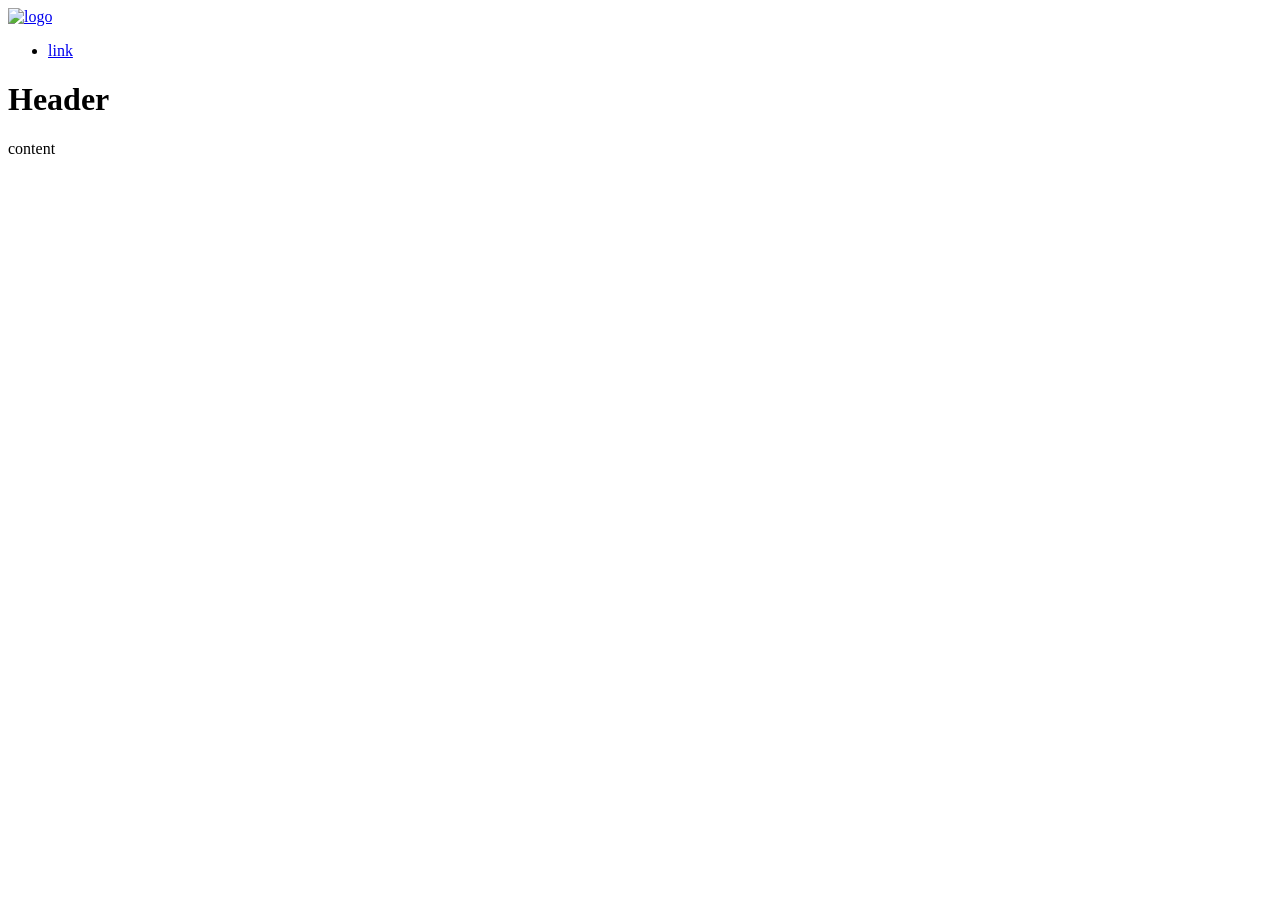
==== platforms/ios/www/index.html @ be279684 "init" ====
<!DOCTYPE html>
<html class='no-js' lang='en'>
  <head>
    <title>phonegap template</title>
    <meta charset='utf-8' content='text/html' http-equiv='content-type'>
    <meta content='ie=edge,chrome=1' http-equiv='x-ua-compatible'>
    <meta content='Brandy Mint LLC' name='author'>
    <meta content='initial-scale=1.0,width=device-width' name='viewport'>
    <meta content='yes' name='apple-mobile-web-app-capable'>
    <meta content='translucent-black' name='apple-mobile-web-app-status-bar-style'>
    <link href='/images/favicon.ico' rel='shortcut icon'>
    <link href='/images/apple-touch-icon-precomposed.png' rel='apple-touch-icon-precomposed'>
    <link href='/images/apple-touch-icon-76x76-precomposed.png' rel='apple-touch-icon-precomposed' sizes='76x76'>
    <link href='/images/apple-touch-icon-120x120-precomposed.png' rel='apple-touch-icon-precomposed' sizes='120x120'>
    <link href='/images/apple-touch-icon-152x152-precomposed.png' rel='apple-touch-icon-precomposed' sizes='152x152'>
    <link href="/stylesheets/application.css?1383386142" media="screen" rel="stylesheet" type="text/css" />
  </head>
  <body class='index'>
    <div class='application-container'>
      <a name='top'></a>
      <div class='navbar navbar-default navbar-fixed-top'>
        <div class='container'>
          <div class='pull-left'>
                  <a href="http://brandymint.com/"><img alt="logo" class="navbar-brand-logo" src="/images/logo.svg?1383386110" />
            </a>
      
          </div>
          <div class='navbar-collapse collapse'>
            <ul class='nav navbar-nav pull-right'>
              <li>
                <a href="#">link</a>
              </li>
            </ul>
          </div>
          <div class='clearfix'></div>
        </div>
      </div>
      <div class='container main-container' role='container'>
        <div class='events-list' role='events-list'></div>
        <h1>Header</h1>
        <p>content</p>
      </div>
      <div class='container-fluid container grid-items-container'>
        <div class='row grid-items' role='grid-items'></div>
      </div>
      <div class='grid-item-block' role='grid-item-thumb'></div>
      
    </div>
  </body>
</html>
<script src="/javascripts/application.js?1383386723" type="text/javascript"></script>
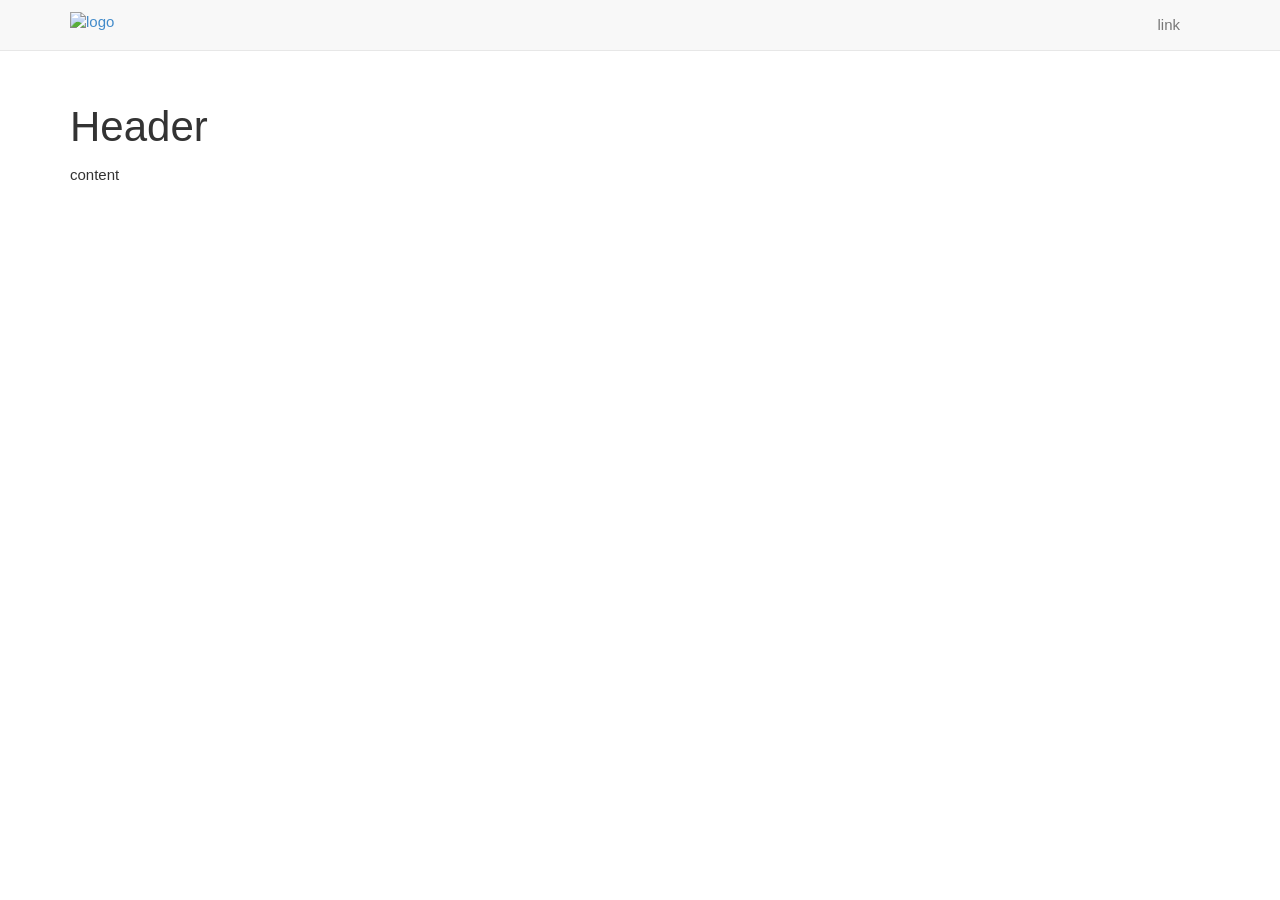
==== commit c61652af: "added www to gitignore + fix stylesheets import" ====
--- a/platforms/ios/www/index.html
+++ b/platforms/ios/www/index.html
@@ -13,7 +13,7 @@
     <link href='/images/apple-touch-icon-76x76-precomposed.png' rel='apple-touch-icon-precomposed' sizes='76x76'>
     <link href='/images/apple-touch-icon-120x120-precomposed.png' rel='apple-touch-icon-precomposed' sizes='120x120'>
     <link href='/images/apple-touch-icon-152x152-precomposed.png' rel='apple-touch-icon-precomposed' sizes='152x152'>
-    <link href="/stylesheets/application.css?1383386142" media="screen" rel="stylesheet" type="text/css" />
+    <link href="./stylesheets/application.css?1383387187" media="screen" rel="stylesheet" type="text/css" />
   </head>
   <body class='index'>
     <div class='application-container'>
@@ -21,7 +21,7 @@
       <div class='navbar navbar-default navbar-fixed-top'>
         <div class='container'>
           <div class='pull-left'>
-                  <a href="http://brandymint.com/"><img alt="logo" class="navbar-brand-logo" src="/images/logo.svg?1383386110" />
+                  <a href="http://brandymint.com/"><img alt="logo" class="navbar-brand-logo" src="/images/logo.svg?1383387187" />
             </a>
       
           </div>
@@ -48,4 +48,4 @@
     </div>
   </body>
 </html>
-<script src="/javascripts/application.js?1383386723" type="text/javascript"></script>
+<script src="/javascripts/application.js?1383387187" type="text/javascript"></script>
--- a/platforms/ios/www/stylesheets/application.css
+++ b/platforms/ios/www/stylesheets/application.css
@@ -0,0 +1 @@
+article,aside,details,figcaption,figure,footer,header,hgroup,main,nav,section,summary{display:block}audio,canvas,video{display:inline-block}audio:not([controls]){display:none;height:0}[hidden]{display:none}html{font-family:sans-serif;-webkit-text-size-adjust:100%;-ms-text-size-adjust:100%}body{margin:0}a:focus{outline:thin dotted}a:active,a:hover{outline:0}h1{font-size:2em;margin:0.67em 0}abbr[title]{border-bottom:1px dotted}b,strong{font-weight:bold}dfn{font-style:italic}hr{-moz-box-sizing:content-box;box-sizing:content-box;height:0}mark{background:#ff0;color:#000}code,kbd,pre,samp{font-family:monospace, serif;font-size:1em}pre{white-space:pre-wrap}q{quotes:"\201C" "\201D" "\2018" "\2019"}small{font-size:80%}sub,sup{font-size:75%;line-height:0;position:relative;vertical-align:baseline}sup{top:-0.5em}sub{bottom:-0.25em}img{border:0}svg:not(:root){overflow:hidden}figure{margin:0}fieldset{border:1px solid #c0c0c0;margin:0 2px;padding:0.35em 0.625em 0.75em}legend{border:0;padding:0}button,input,select,textarea{font-family:inherit;font-size:100%;margin:0}button,input{line-height:normal}button,select{text-transform:none}button,html input[type="button"],input[type="reset"],input[type="submit"]{-webkit-appearance:button;cursor:pointer}button[disabled],html input[disabled]{cursor:default}input[type="checkbox"],input[type="radio"]{box-sizing:border-box;padding:0}input[type="search"]{-webkit-appearance:textfield;-moz-box-sizing:content-box;-webkit-box-sizing:content-box;box-sizing:content-box}input[type="search"]::-webkit-search-cancel-button,input[type="search"]::-webkit-search-decoration{-webkit-appearance:none}button::-moz-focus-inner,input::-moz-focus-inner{border:0;padding:0}textarea{overflow:auto;vertical-align:top}table{border-collapse:collapse;border-spacing:0}@media print{*{text-shadow:none !important;color:#000 !important;background:transparent !important;box-shadow:none !important}a,a:visited{text-decoration:underline}a[href]:after{content:" (" attr(href) ")"}abbr[title]:after{content:" (" attr(title) ")"}.ir a:after,a[href^="javascript:"]:after,a[href^="#"]:after{content:""}pre,blockquote{border:1px solid #999;page-break-inside:avoid}thead{display:table-header-group}tr,img{page-break-inside:avoid}img{max-width:100% !important}@page{margin:2cm .5cm}p,h2,h3{orphans:3;widows:3}h2,h3{page-break-after:avoid}.navbar{display:none}.table td,.table th{background-color:#fff !important}.btn>.caret,.dropup>.btn>.caret{border-top-color:#000 !important}.label{border:1px solid #000}.table{border-collapse:collapse !important}.table-bordered th,.table-bordered td{border:1px solid #ddd !important}}*,*:before,*:after{-webkit-box-sizing:border-box;-moz-box-sizing:border-box;box-sizing:border-box}html{font-size:62.5%;-webkit-tap-highlight-color:rgba(0,0,0,0)}body{font-family:"Helvetica Neue", Helvetica, Arial, sans-serif;font-size:14px;line-height:1.42857;color:#333333;background-color:white}input,button,select,textarea{font-family:inherit;font-size:inherit;line-height:inherit}button,input,select[multiple],textarea{background-image:none}a{color:#428bca;text-decoration:none}a:hover,a:focus{color:#2a6496;text-decoration:underline}a:focus{outline:thin dotted #333;outline:5px auto -webkit-focus-ring-color;outline-offset:-2px}img{vertical-align:middle}.img-responsive{display:block;max-width:100%;height:auto}.img-rounded{border-radius:6px}.img-thumbnail,.thumbnail{padding:4px;line-height:1.42857;background-color:white;border:1px solid #dddddd;border-radius:4px;-webkit-transition:all 0.2s ease-in-out;transition:all 0.2s ease-in-out;display:inline-block;max-width:100%;height:auto}.img-circle{border-radius:50%}hr{margin-top:20px;margin-bottom:20px;border:0;border-top:1px solid #eeeeee}.sr-only{position:absolute;width:1px;height:1px;margin:-1px;padding:0;overflow:hidden;clip:rect(0 0 0 0);border:0}p{margin:0 0 10px}.lead{margin-bottom:20px;font-size:16.1px;font-weight:200;line-height:1.4}@media (min-width: 768px){.lead{font-size:21px}}small{font-size:85%}cite{font-style:normal}.text-muted{color:#999999}.text-primary{color:#428bca}.text-warning{color:#c09853}.text-danger{color:#b94a48}.text-success{color:#468847}.text-info{color:#3a87ad}.text-left{text-align:left}.text-right{text-align:right}.text-center{text-align:center}h1,h2,h3,h4,h5,h6,.h1,.h2,.h3,.h4,.h5,.h6{font-family:"Helvetica Neue", Helvetica, Arial, sans-serif;font-weight:500;line-height:1.1}h1 small,h2 small,h3 small,h4 small,h5 small,h6 small,.h1 small,.h2 small,.h3 small,.h4 small,.h5 small,.h6 small{font-weight:normal;line-height:1;color:#999999}h1,h2,h3{margin-top:20px;margin-bottom:10px}h4,h5,h6{margin-top:10px;margin-bottom:10px}h1,.h1{font-size:36px}h2,.h2{font-size:30px}h3,.h3{font-size:24px}h4,.h4{font-size:18px}h5,.h5{font-size:14px}h6,.h6{font-size:12px}h1 small,.h1 small{font-size:24px}h2 small,.h2 small{font-size:18px}h3 small,.h3 small,h4 small,.h4 small{font-size:14px}.page-header{padding-bottom:9px;margin:40px 0 20px;border-bottom:1px solid #eeeeee}ul,ol{margin-top:0;margin-bottom:10px}ul ul,ul ol,ol ul,ol ol{margin-bottom:0}.list-unstyled,.list-inline{padding-left:0;list-style:none}.list-inline>li{display:inline-block;padding-left:5px;padding-right:5px}dl{margin-bottom:20px}dt,dd{line-height:1.42857}dt{font-weight:bold}dd{margin-left:0}@media (min-width: 768px){.dl-horizontal dt{float:left;width:160px;clear:left;text-align:right;overflow:hidden;text-overflow:ellipsis;white-space:nowrap}.dl-horizontal dd{margin-left:180px}.dl-horizontal dd:before,.dl-horizontal dd:after{content:" ";display:table}.dl-horizontal dd:after{clear:both}}abbr[title],abbr[data-original-title]{cursor:help;border-bottom:1px dotted #999999}abbr.initialism{font-size:90%;text-transform:uppercase}blockquote{padding:10px 20px;margin:0 0 20px;border-left:5px solid #eeeeee}blockquote p{font-size:17.5px;font-weight:300;line-height:1.25}blockquote p:last-child{margin-bottom:0}blockquote small{display:block;line-height:1.42857;color:#999999}blockquote small:before{content:'\2014 \00A0'}blockquote.pull-right{padding-right:15px;padding-left:0;border-right:5px solid #eeeeee;border-left:0}blockquote.pull-right p,blockquote.pull-right small{text-align:right}blockquote.pull-right small:before{content:''}blockquote.pull-right small:after{content:'\00A0 \2014'}q:before,q:after,blockquote:before,blockquote:after{content:""}address{display:block;margin-bottom:20px;font-style:normal;line-height:1.42857}code,pre{font-family:Monaco, Menlo, Consolas, "Courier New", monospace}code{padding:2px 4px;font-size:90%;color:#c7254e;background-color:#f9f2f4;white-space:nowrap;border-radius:4px}pre{display:block;padding:9.5px;margin:0 0 10px;font-size:13px;line-height:1.42857;word-break:break-all;word-wrap:break-word;color:#333333;background-color:whitesmoke;border:1px solid #cccccc;border-radius:4px}pre.prettyprint{margin-bottom:20px}pre code{padding:0;font-size:inherit;color:inherit;white-space:pre-wrap;background-color:transparent;border:0}.pre-scrollable{max-height:340px;overflow-y:scroll}.container{margin-right:auto;margin-left:auto;padding-left:15px;padding-right:15px}.container:before,.container:after{content:" ";display:table}.container:after{clear:both}.row{margin-left:-15px;margin-right:-15px}.row:before,.row:after{content:" ";display:table}.row:after{clear:both}.col-xs-1,.col-xs-2,.col-xs-3,.col-xs-4,.col-xs-5,.col-xs-6,.col-xs-7,.col-xs-8,.col-xs-9,.col-xs-10,.col-xs-11,.col-xs-12,.col-sm-1,.col-sm-2,.col-sm-3,.col-sm-4,.col-sm-5,.col-sm-6,.col-sm-7,.col-sm-8,.col-sm-9,.col-sm-10,.col-sm-11,.col-sm-12,.col-md-1,.col-md-2,.col-md-3,.col-md-4,.col-md-5,.col-md-6,.col-md-7,.col-md-8,.col-md-9,.col-md-10,.col-md-11,.col-md-12,.col-lg-1,.col-lg-2,.col-lg-3,.col-lg-4,.col-lg-5,.col-lg-6,.col-lg-7,.col-lg-8,.col-lg-9,.col-lg-10,.col-lg-11,.col-lg-12{position:relative;min-height:1px;padding-left:15px;padding-right:15px}.col-xs-1,.col-xs-2,.col-xs-3,.col-xs-4,.col-xs-5,.col-xs-6,.col-xs-7,.col-xs-8,.col-xs-9,.col-xs-10,.col-xs-11{float:left}.col-xs-1{width:8.33333%}.col-xs-2{width:16.66667%}.col-xs-3{width:25%}.col-xs-4{width:33.33333%}.col-xs-5{width:41.66667%}.col-xs-6{width:50%}.col-xs-7{width:58.33333%}.col-xs-8{width:66.66667%}.col-xs-9{width:75%}.col-xs-10{width:83.33333%}.col-xs-11{width:91.66667%}.col-xs-12{width:100%}@media (min-width: 768px){.container{max-width:750px}.col-sm-1,.col-sm-2,.col-sm-3,.col-sm-4,.col-sm-5,.col-sm-6,.col-sm-7,.col-sm-8,.col-sm-9,.col-sm-10,.col-sm-11{float:left}.col-sm-1{width:8.33333%}.col-sm-2{width:16.66667%}.col-sm-3{width:25%}.col-sm-4{width:33.33333%}.col-sm-5{width:41.66667%}.col-sm-6{width:50%}.col-sm-7{width:58.33333%}.col-sm-8{width:66.66667%}.col-sm-9{width:75%}.col-sm-10{width:83.33333%}.col-sm-11{width:91.66667%}.col-sm-12{width:100%}.col-sm-push-1{left:8.33333%}.col-sm-push-2{left:16.66667%}.col-sm-push-3{left:25%}.col-sm-push-4{left:33.33333%}.col-sm-push-5{left:41.66667%}.col-sm-push-6{left:50%}.col-sm-push-7{left:58.33333%}.col-sm-push-8{left:66.66667%}.col-sm-push-9{left:75%}.col-sm-push-10{left:83.33333%}.col-sm-push-11{left:91.66667%}.col-sm-pull-1{right:8.33333%}.col-sm-pull-2{right:16.66667%}.col-sm-pull-3{right:25%}.col-sm-pull-4{right:33.33333%}.col-sm-pull-5{right:41.66667%}.col-sm-pull-6{right:50%}.col-sm-pull-7{right:58.33333%}.col-sm-pull-8{right:66.66667%}.col-sm-pull-9{right:75%}.col-sm-pull-10{right:83.33333%}.col-sm-pull-11{right:91.66667%}.col-sm-offset-1{margin-left:8.33333%}.col-sm-offset-2{margin-left:16.66667%}.col-sm-offset-3{margin-left:25%}.col-sm-offset-4{margin-left:33.33333%}.col-sm-offset-5{margin-left:41.66667%}.col-sm-offset-6{margin-left:50%}.col-sm-offset-7{margin-left:58.33333%}.col-sm-offset-8{margin-left:66.66667%}.col-sm-offset-9{margin-left:75%}.col-sm-offset-10{margin-left:83.33333%}.col-sm-offset-11{margin-left:91.66667%}}@media (min-width: 992px){.container{max-width:970px}.col-md-1,.col-md-2,.col-md-3,.col-md-4,.col-md-5,.col-md-6,.col-md-7,.col-md-8,.col-md-9,.col-md-10,.col-md-11{float:left}.col-md-1{width:8.33333%}.col-md-2{width:16.66667%}.col-md-3{width:25%}.col-md-4{width:33.33333%}.col-md-5{width:41.66667%}.col-md-6{width:50%}.col-md-7{width:58.33333%}.col-md-8{width:66.66667%}.col-md-9{width:75%}.col-md-10{width:83.33333%}.col-md-11{width:91.66667%}.col-md-12{width:100%}.col-md-push-0{left:auto}.col-md-push-1{left:8.33333%}.col-md-push-2{left:16.66667%}.col-md-push-3{left:25%}.col-md-push-4{left:33.33333%}.col-md-push-5{left:41.66667%}.col-md-push-6{left:50%}.col-md-push-7{left:58.33333%}.col-md-push-8{left:66.66667%}.col-md-push-9{left:75%}.col-md-push-10{left:83.33333%}.col-md-push-11{left:91.66667%}.col-md-pull-0{right:auto}.col-md-pull-1{right:8.33333%}.col-md-pull-2{right:16.66667%}.col-md-pull-3{right:25%}.col-md-pull-4{right:33.33333%}.col-md-pull-5{right:41.66667%}.col-md-pull-6{right:50%}.col-md-pull-7{right:58.33333%}.col-md-pull-8{right:66.66667%}.col-md-pull-9{right:75%}.col-md-pull-10{right:83.33333%}.col-md-pull-11{right:91.66667%}.col-md-offset-0{margin-left:0}.col-md-offset-1{margin-left:8.33333%}.col-md-offset-2{margin-left:16.66667%}.col-md-offset-3{margin-left:25%}.col-md-offset-4{margin-left:33.33333%}.col-md-offset-5{margin-left:41.66667%}.col-md-offset-6{margin-left:50%}.col-md-offset-7{margin-left:58.33333%}.col-md-offset-8{margin-left:66.66667%}.col-md-offset-9{margin-left:75%}.col-md-offset-10{margin-left:83.33333%}.col-md-offset-11{margin-left:91.66667%}}@media (min-width: 1200px){.container{max-width:1170px}.col-lg-1,.col-lg-2,.col-lg-3,.col-lg-4,.col-lg-5,.col-lg-6,.col-lg-7,.col-lg-8,.col-lg-9,.col-lg-10,.col-lg-11{float:left}.col-lg-1{width:8.33333%}.col-lg-2{width:16.66667%}.col-lg-3{width:25%}.col-lg-4{width:33.33333%}.col-lg-5{width:41.66667%}.col-lg-6{width:50%}.col-lg-7{width:58.33333%}.col-lg-8{width:66.66667%}.col-lg-9{width:75%}.col-lg-10{width:83.33333%}.col-lg-11{width:91.66667%}.col-lg-12{width:100%}.col-lg-push-0{left:auto}.col-lg-push-1{left:8.33333%}.col-lg-push-2{left:16.66667%}.col-lg-push-3{left:25%}.col-lg-push-4{left:33.33333%}.col-lg-push-5{left:41.66667%}.col-lg-push-6{left:50%}.col-lg-push-7{left:58.33333%}.col-lg-push-8{left:66.66667%}.col-lg-push-9{left:75%}.col-lg-push-10{left:83.33333%}.col-lg-push-11{left:91.66667%}.col-lg-pull-0{right:auto}.col-lg-pull-1{right:8.33333%}.col-lg-pull-2{right:16.66667%}.col-lg-pull-3{right:25%}.col-lg-pull-4{right:33.33333%}.col-lg-pull-5{right:41.66667%}.col-lg-pull-6{right:50%}.col-lg-pull-7{right:58.33333%}.col-lg-pull-8{right:66.66667%}.col-lg-pull-9{right:75%}.col-lg-pull-10{right:83.33333%}.col-lg-pull-11{right:91.66667%}.col-lg-offset-0{margin-left:0}.col-lg-offset-1{margin-left:8.33333%}.col-lg-offset-2{margin-left:16.66667%}.col-lg-offset-3{margin-left:25%}.col-lg-offset-4{margin-left:33.33333%}.col-lg-offset-5{margin-left:41.66667%}.col-lg-offset-6{margin-left:50%}.col-lg-offset-7{margin-left:58.33333%}.col-lg-offset-8{margin-left:66.66667%}.col-lg-offset-9{margin-left:75%}.col-lg-offset-10{margin-left:83.33333%}.col-lg-offset-11{margin-left:91.66667%}}table{max-width:100%;background-color:transparent}th{text-align:left}.table{width:100%;margin-bottom:20px}.table thead>tr>th,.table thead>tr>td,.table tbody>tr>th,.table tbody>tr>td,.table tfoot>tr>th,.table tfoot>tr>td{padding:8px;line-height:1.42857;vertical-align:top;border-top:1px solid #dddddd}.table thead>tr>th{vertical-align:bottom;border-bottom:2px solid #dddddd}.table caption+thead tr:first-child th,.table caption+thead tr:first-child td,.table colgroup+thead tr:first-child th,.table colgroup+thead tr:first-child td,.table thead:first-child tr:first-child th,.table thead:first-child tr:first-child td{border-top:0}.table tbody+tbody{border-top:2px solid #dddddd}.table .table{background-color:white}.table-condensed thead>tr>th,.table-condensed thead>tr>td,.table-condensed tbody>tr>th,.table-condensed tbody>tr>td,.table-condensed tfoot>tr>th,.table-condensed tfoot>tr>td{padding:5px}.table-bordered{border:1px solid #dddddd}.table-bordered>thead>tr>th,.table-bordered>thead>tr>td,.table-bordered>tbody>tr>th,.table-bordered>tbody>tr>td,.table-bordered>tfoot>tr>th,.table-bordered>tfoot>tr>td{border:1px solid #dddddd}.table-bordered>thead>tr>th,.table-bordered>thead>tr>td{border-bottom-width:2px}.table-striped>tbody>tr:nth-child(odd)>td,.table-striped>tbody>tr:nth-child(odd)>th{background-color:#f9f9f9}.table-hover>tbody>tr:hover>td,.table-hover>tbody>tr:hover>th{background-color:whitesmoke}table col[class*="col-"]{float:none;display:table-column}table td[class*="col-"],table th[class*="col-"]{float:none;display:table-cell}.table>thead>tr>td.active,.table>thead>tr>th.active,.table>thead>tr.active>td,.table>thead>tr.active>th,.table>tbody>tr>td.active,.table>tbody>tr>th.active,.table>tbody>tr.active>td,.table>tbody>tr.active>th,.table>tfoot>tr>td.active,.table>tfoot>tr>th.active,.table>tfoot>tr.active>td,.table>tfoot>tr.active>th{background-color:whitesmoke}.table>thead>tr>td.success,.table>thead>tr>th.success,.table>thead>tr.success>td,.table>thead>tr.success>th,.table>tbody>tr>td.success,.table>tbody>tr>th.success,.table>tbody>tr.success>td,.table>tbody>tr.success>th,.table>tfoot>tr>td.success,.table>tfoot>tr>th.success,.table>tfoot>tr.success>td,.table>tfoot>tr.success>th{background-color:#dff0d8;border-color:#d6e9c6}.table-hover>tbody>tr>td.success:hover,.table-hover>tbody>tr>th.success:hover,.table-hover>tbody>tr.success:hover>td{background-color:#d0e9c6;border-color:#c9e2b3}.table>thead>tr>td.danger,.table>thead>tr>th.danger,.table>thead>tr.danger>td,.table>thead>tr.danger>th,.table>tbody>tr>td.danger,.table>tbody>tr>th.danger,.table>tbody>tr.danger>td,.table>tbody>tr.danger>th,.table>tfoot>tr>td.danger,.table>tfoot>tr>th.danger,.table>tfoot>tr.danger>td,.table>tfoot>tr.danger>th{background-color:#f2dede;border-color:#eed3d7}.table-hover>tbody>tr>td.danger:hover,.table-hover>tbody>tr>th.danger:hover,.table-hover>tbody>tr.danger:hover>td{background-color:#ebcccc;border-color:#e6c1c7}.table>thead>tr>td.warning,.table>thead>tr>th.warning,.table>thead>tr.warning>td,.table>thead>tr.warning>th,.table>tbody>tr>td.warning,.table>tbody>tr>th.warning,.table>tbody>tr.warning>td,.table>tbody>tr.warning>th,.table>tfoot>tr>td.warning,.table>tfoot>tr>th.warning,.table>tfoot>tr.warning>td,.table>tfoot>tr.warning>th{background-color:#fcf8e3;border-color:#fbeed5}.table-hover>tbody>tr>td.warning:hover,.table-hover>tbody>tr>th.warning:hover,.table-hover>tbody>tr.warning:hover>td{background-color:#faf2cc;border-color:#f8e5be}@media (max-width: 768px){.table-responsive{width:100%;margin-bottom:15px;overflow-y:hidden;overflow-x:scroll;border:1px solid #dddddd}.table-responsive>.table{margin-bottom:0;background-color:#fff}.table-responsive>.table>thead>tr>th,.table-responsive>.table>thead>tr>td,.table-responsive>.table>tbody>tr>th,.table-responsive>.table>tbody>tr>td,.table-responsive>.table>tfoot>tr>th,.table-responsive>.table>tfoot>tr>td{white-space:nowrap}.table-responsive>.table-bordered{border:0}.table-responsive>.table-bordered>thead>tr>th:first-child,.table-responsive>.table-bordered>thead>tr>td:first-child,.table-responsive>.table-bordered>tbody>tr>th:first-child,.table-responsive>.table-bordered>tbody>tr>td:first-child,.table-responsive>.table-bordered>tfoot>tr>th:first-child,.table-responsive>.table-bordered>tfoot>tr>td:first-child{border-left:0}.table-responsive>.table-bordered>thead>tr>th:last-child,.table-responsive>.table-bordered>thead>tr>td:last-child,.table-responsive>.table-bordered>tbody>tr>th:last-child,.table-responsive>.table-bordered>tbody>tr>td:last-child,.table-responsive>.table-bordered>tfoot>tr>th:last-child,.table-responsive>.table-bordered>tfoot>tr>td:last-child{border-right:0}.table-responsive>.table-bordered>thead>tr:last-child>th,.table-responsive>.table-bordered>thead>tr:last-child>td,.table-responsive>.table-bordered>tbody>tr:last-child>th,.table-responsive>.table-bordered>tbody>tr:last-child>td,.table-responsive>.table-bordered>tfoot>tr:last-child>th,.table-responsive>.table-bordered>tfoot>tr:last-child>td{border-bottom:0}}fieldset{padding:0;margin:0;border:0}legend{display:block;width:100%;padding:0;margin-bottom:20px;font-size:21px;line-height:inherit;color:#333333;border:0;border-bottom:1px solid #e5e5e5}label{display:inline-block;margin-bottom:5px;font-weight:bold}input[type="search"]{-webkit-box-sizing:border-box;-moz-box-sizing:border-box;box-sizing:border-box}input[type="radio"],input[type="checkbox"]{margin:4px 0 0;margin-top:1px \9;line-height:normal}input[type="file"]{display:block}select[multiple],select[size]{height:auto}select optgroup{font-size:inherit;font-style:inherit;font-family:inherit}input[type="file"]:focus,input[type="radio"]:focus,input[type="checkbox"]:focus{outline:thin dotted #333;outline:5px auto -webkit-focus-ring-color;outline-offset:-2px}input[type="number"]::-webkit-outer-spin-button,input[type="number"]::-webkit-inner-spin-button{height:auto}.form-control:-moz-placeholder{color:#999999}.form-control::-moz-placeholder{color:#999999}.form-control:-ms-input-placeholder{color:#999999}.form-control::-webkit-input-placeholder{color:#999999}.form-control{display:block;width:100%;height:34px;padding:6px 12px;font-size:14px;line-height:1.42857;color:#555555;vertical-align:middle;background-color:white;border:1px solid #cccccc;border-radius:4px;-webkit-box-shadow:inset 0 1px 1px rgba(0,0,0,0.075);box-shadow:inset 0 1px 1px rgba(0,0,0,0.075);-webkit-transition:border-color ease-in-out 0.15s, box-shadow ease-in-out 0.15s;transition:border-color ease-in-out 0.15s, box-shadow ease-in-out 0.15s}.form-control:focus{border-color:#66afe9;outline:0;-webkit-box-shadow:inset 0 1px 1px rgba(0,0,0,0.075),0 0 8px rgba(102,175,233,0.6);box-shadow:inset 0 1px 1px rgba(0,0,0,0.075),0 0 8px rgba(102,175,233,0.6)}.form-control[disabled],.form-control[readonly],fieldset[disabled] .form-control{cursor:not-allowed;background-color:#eeeeee}textarea.form-control{height:auto}.form-group{margin-bottom:15px}.radio,.checkbox{display:block;min-height:20px;margin-top:10px;margin-bottom:10px;padding-left:20px;vertical-align:middle}.radio label,.checkbox label{display:inline;margin-bottom:0;font-weight:normal;cursor:pointer}.radio input[type="radio"],.radio-inline input[type="radio"],.checkbox input[type="checkbox"],.checkbox-inline input[type="checkbox"]{float:left;margin-left:-20px}.radio+.radio,.checkbox+.checkbox{margin-top:-5px}.radio-inline,.checkbox-inline{display:inline-block;padding-left:20px;margin-bottom:0;vertical-align:middle;font-weight:normal;cursor:pointer}.radio-inline+.radio-inline,.checkbox-inline+.checkbox-inline{margin-top:0;margin-left:10px}input[type="radio"][disabled],fieldset[disabled] input[type="radio"],input[type="checkbox"][disabled],fieldset[disabled] input[type="checkbox"],.radio[disabled],fieldset[disabled] .radio,.radio-inline[disabled],fieldset[disabled] .radio-inline,.checkbox[disabled],fieldset[disabled] .checkbox,.checkbox-inline[disabled],fieldset[disabled] .checkbox-inline{cursor:not-allowed}.input-sm,.input-group-sm>.form-control,.input-group-sm>.input-group-addon,.input-group-sm>.input-group-btn>.btn{height:30px;padding:5px 10px;font-size:12px;line-height:1.5;border-radius:3px}select.input-sm,.input-group-sm>select.form-control,.input-group-sm>select.input-group-addon,.input-group-sm>.input-group-btn>select.btn{height:30px;line-height:30px}textarea.input-sm,.input-group-sm>textarea.form-control,.input-group-sm>textarea.input-group-addon,.input-group-sm>.input-group-btn>textarea.btn{height:auto}.input-lg,.input-group-lg>.form-control,.input-group-lg>.input-group-addon,.input-group-lg>.input-group-btn>.btn{height:45px;padding:10px 16px;font-size:18px;line-height:1.33;border-radius:6px}select.input-lg,.input-group-lg>select.form-control,.input-group-lg>select.input-group-addon,.input-group-lg>.input-group-btn>select.btn{height:45px;line-height:45px}textarea.input-lg,.input-group-lg>textarea.form-control,.input-group-lg>textarea.input-group-addon,.input-group-lg>.input-group-btn>textarea.btn{height:auto}.has-warning .help-block,.has-warning .control-label{color:#c09853}.has-warning .form-control{border-color:#c09853;-webkit-box-shadow:inset 0 1px 1px rgba(0,0,0,0.075);box-shadow:inset 0 1px 1px rgba(0,0,0,0.075)}.has-warning .form-control:focus{border-color:#a47e3c;-webkit-box-shadow:inset 0 1px 1px rgba(0,0,0,0.075),0 0 6px #dbc59e;box-shadow:inset 0 1px 1px rgba(0,0,0,0.075),0 0 6px #dbc59e}.has-warning .input-group-addon{color:#c09853;border-color:#c09853;background-color:#fcf8e3}.has-error .help-block,.has-error .control-label{color:#b94a48}.has-error .form-control{border-color:#b94a48;-webkit-box-shadow:inset 0 1px 1px rgba(0,0,0,0.075);box-shadow:inset 0 1px 1px rgba(0,0,0,0.075)}.has-error .form-control:focus{border-color:#953b39;-webkit-box-shadow:inset 0 1px 1px rgba(0,0,0,0.075),0 0 6px #d59392;box-shadow:inset 0 1px 1px rgba(0,0,0,0.075),0 0 6px #d59392}.has-error .input-group-addon{color:#b94a48;border-color:#b94a48;background-color:#f2dede}.has-success .help-block,.has-success .control-label{color:#468847}.has-success .form-control{border-color:#468847;-webkit-box-shadow:inset 0 1px 1px rgba(0,0,0,0.075);box-shadow:inset 0 1px 1px rgba(0,0,0,0.075)}.has-success .form-control:focus{border-color:#356635;-webkit-box-shadow:inset 0 1px 1px rgba(0,0,0,0.075),0 0 6px #7aba7b;box-shadow:inset 0 1px 1px rgba(0,0,0,0.075),0 0 6px #7aba7b}.has-success .input-group-addon{color:#468847;border-color:#468847;background-color:#dff0d8}.form-control-static{margin-bottom:0;padding-top:7px}.help-block{display:block;margin-top:5px;margin-bottom:10px;color:#737373}@media (min-width: 768px){.form-inline .form-group,.navbar-form .form-group{display:inline-block;margin-bottom:0;vertical-align:middle}.form-inline .form-control,.navbar-form .form-control{display:inline-block}.form-inline .radio,.navbar-form .radio,.form-inline .checkbox,.navbar-form .checkbox{display:inline-block;margin-top:0;margin-bottom:0;padding-left:0}.form-inline .radio input[type="radio"],.navbar-form .radio input[type="radio"],.form-inline .checkbox input[type="checkbox"],.navbar-form .checkbox input[type="checkbox"]{float:none;margin-left:0}}.form-horizontal .control-label,.form-horizontal .radio,.form-horizontal .checkbox,.form-horizontal .radio-inline,.form-horizontal .checkbox-inline{margin-top:0;margin-bottom:0;padding-top:7px}.form-horizontal .form-group{margin-left:-15px;margin-right:-15px}.form-horizontal .form-group:before,.form-horizontal .form-group:after{content:" ";display:table}.form-horizontal .form-group:after{clear:both}@media (min-width: 768px){.form-horizontal .control-label{text-align:right}}.btn{display:inline-block;padding:6px 12px;margin-bottom:0;font-size:14px;font-weight:normal;line-height:1.42857;text-align:center;vertical-align:middle;cursor:pointer;border:1px solid transparent;border-radius:4px;white-space:nowrap;-webkit-user-select:none;-moz-user-select:none;-ms-user-select:none;-o-user-select:none;user-select:none}.btn:focus{outline:thin dotted #333;outline:5px auto -webkit-focus-ring-color;outline-offset:-2px}.btn:hover,.btn:focus{color:#333333;text-decoration:none}.btn:active,.btn.active{outline:0;background-image:none;-webkit-box-shadow:inset 0 3px 5px rgba(0,0,0,0.125);box-shadow:inset 0 3px 5px rgba(0,0,0,0.125)}.btn.disabled,.btn[disabled],fieldset[disabled] .btn{cursor:not-allowed;pointer-events:none;opacity:0.65;filter:alpha(opacity=65);-webkit-box-shadow:none;box-shadow:none}.btn-default{color:#333333;background-color:white;border-color:#cccccc}.btn-default:hover,.btn-default:focus,.btn-default:active,.btn-default.active{color:#333333;background-color:#ebebeb;border-color:#adadad}.open .btn-default.dropdown-toggle{color:#333333;background-color:#ebebeb;border-color:#adadad}.btn-default:active,.btn-default.active{background-image:none}.open .btn-default.dropdown-toggle{background-image:none}.btn-default.disabled,.btn-default.disabled:hover,.btn-default.disabled:focus,.btn-default.disabled:active,.btn-default.disabled.active,.btn-default[disabled],.btn-default[disabled]:hover,.btn-default[disabled]:focus,.btn-default[disabled]:active,.btn-default[disabled].active,fieldset[disabled] .btn-default,fieldset[disabled] .btn-default:hover,fieldset[disabled] .btn-default:focus,fieldset[disabled] .btn-default:active,fieldset[disabled] .btn-default.active{background-color:white;border-color:#cccccc}.btn-primary{color:white;background-color:#428bca;border-color:#357ebd}.btn-primary:hover,.btn-primary:focus,.btn-primary:active,.btn-primary.active{color:white;background-color:#3276b1;border-color:#285e8e}.open .btn-primary.dropdown-toggle{color:white;background-color:#3276b1;border-color:#285e8e}.btn-primary:active,.btn-primary.active{background-image:none}.open .btn-primary.dropdown-toggle{background-image:none}.btn-primary.disabled,.btn-primary.disabled:hover,.btn-primary.disabled:focus,.btn-primary.disabled:active,.btn-primary.disabled.active,.btn-primary[disabled],.btn-primary[disabled]:hover,.btn-primary[disabled]:focus,.btn-primary[disabled]:active,.btn-primary[disabled].active,fieldset[disabled] .btn-primary,fieldset[disabled] .btn-primary:hover,fieldset[disabled] .btn-primary:focus,fieldset[disabled] .btn-primary:active,fieldset[disabled] .btn-primary.active{background-color:#428bca;border-color:#357ebd}.btn-warning{color:white;background-color:#f0ad4e;border-color:#eea236}.btn-warning:hover,.btn-warning:focus,.btn-warning:active,.btn-warning.active{color:white;background-color:#ed9c28;border-color:#d58512}.open .btn-warning.dropdown-toggle{color:white;background-color:#ed9c28;border-color:#d58512}.btn-warning:active,.btn-warning.active{background-image:none}.open .btn-warning.dropdown-toggle{background-image:none}.btn-warning.disabled,.btn-warning.disabled:hover,.btn-warning.disabled:focus,.btn-warning.disabled:active,.btn-warning.disabled.active,.btn-warning[disabled],.btn-warning[disabled]:hover,.btn-warning[disabled]:focus,.btn-warning[disabled]:active,.btn-warning[disabled].active,fieldset[disabled] .btn-warning,fieldset[disabled] .btn-warning:hover,fieldset[disabled] .btn-warning:focus,fieldset[disabled] .btn-warning:active,fieldset[disabled] .btn-warning.active{background-color:#f0ad4e;border-color:#eea236}.btn-danger{color:white;background-color:#d9534f;border-color:#d43f3a}.btn-danger:hover,.btn-danger:focus,.btn-danger:active,.btn-danger.active{color:white;background-color:#d2322d;border-color:#ac2925}.open .btn-danger.dropdown-toggle{color:white;background-color:#d2322d;border-color:#ac2925}.btn-danger:active,.btn-danger.active{background-image:none}.open .btn-danger.dropdown-toggle{background-image:none}.btn-danger.disabled,.btn-danger.disabled:hover,.btn-danger.disabled:focus,.btn-danger.disabled:active,.btn-danger.disabled.active,.btn-danger[disabled],.btn-danger[disabled]:hover,.btn-danger[disabled]:focus,.btn-danger[disabled]:active,.btn-danger[disabled].active,fieldset[disabled] .btn-danger,fieldset[disabled] .btn-danger:hover,fieldset[disabled] .btn-danger:focus,fieldset[disabled] .btn-danger:active,fieldset[disabled] .btn-danger.active{background-color:#d9534f;border-color:#d43f3a}.btn-success{color:white;background-color:#5cb85c;border-color:#4cae4c}.btn-success:hover,.btn-success:focus,.btn-success:active,.btn-success.active{color:white;background-color:#47a447;border-color:#398439}.open .btn-success.dropdown-toggle{color:white;background-color:#47a447;border-color:#398439}.btn-success:active,.btn-success.active{background-image:none}.open .btn-success.dropdown-toggle{background-image:none}.btn-success.disabled,.btn-success.disabled:hover,.btn-success.disabled:focus,.btn-success.disabled:active,.btn-success.disabled.active,.btn-success[disabled],.btn-success[disabled]:hover,.btn-success[disabled]:focus,.btn-success[disabled]:active,.btn-success[disabled].active,fieldset[disabled] .btn-success,fieldset[disabled] .btn-success:hover,fieldset[disabled] .btn-success:focus,fieldset[disabled] .btn-success:active,fieldset[disabled] .btn-success.active{background-color:#5cb85c;border-color:#4cae4c}.btn-info{color:white;background-color:#5bc0de;border-color:#46b8da}.btn-info:hover,.btn-info:focus,.btn-info:active,.btn-info.active{color:white;background-color:#39b3d7;border-color:#269abc}.open .btn-info.dropdown-toggle{color:white;background-color:#39b3d7;border-color:#269abc}.btn-info:active,.btn-info.active{background-image:none}.open .btn-info.dropdown-toggle{background-image:none}.btn-info.disabled,.btn-info.disabled:hover,.btn-info.disabled:focus,.btn-info.disabled:active,.btn-info.disabled.active,.btn-info[disabled],.btn-info[disabled]:hover,.btn-info[disabled]:focus,.btn-info[disabled]:active,.btn-info[disabled].active,fieldset[disabled] .btn-info,fieldset[disabled] .btn-info:hover,fieldset[disabled] .btn-info:focus,fieldset[disabled] .btn-info:active,fieldset[disabled] .btn-info.active{background-color:#5bc0de;border-color:#46b8da}.btn-link{color:#428bca;font-weight:normal;cursor:pointer;border-radius:0}.btn-link,.btn-link:active,.btn-link[disabled],fieldset[disabled] .btn-link{background-color:transparent;-webkit-box-shadow:none;box-shadow:none}.btn-link,.btn-link:hover,.btn-link:focus,.btn-link:active{border-color:transparent}.btn-link:hover,.btn-link:focus{color:#2a6496;text-decoration:underline;background-color:transparent}.btn-link[disabled]:hover,.btn-link[disabled]:focus,fieldset[disabled] .btn-link:hover,fieldset[disabled] .btn-link:focus{color:#999999;text-decoration:none}.btn-lg,.btn-group-lg>.btn{padding:10px 16px;font-size:18px;line-height:1.33;border-radius:6px}.btn-sm,.btn-group-sm>.btn,.btn-xs,.btn-group-xs>.btn{padding:5px 10px;font-size:12px;line-height:1.5;border-radius:3px}.btn-xs,.btn-group-xs>.btn{padding:1px 5px}.btn-block{display:block;width:100%;padding-left:0;padding-right:0}.btn-block+.btn-block{margin-top:5px}input[type="submit"].btn-block,input[type="reset"].btn-block,input[type="button"].btn-block{width:100%}.fade{opacity:0;-webkit-transition:opacity 0.15s linear;transition:opacity 0.15s linear}.fade.in{opacity:1}.collapse{display:none}.collapse.in{display:block}.collapsing{position:relative;height:0;overflow:hidden;-webkit-transition:height 0.35s ease;transition:height 0.35s ease}@font-face{font-family:'Glyphicons Halflings';src:url("/fonts/bootstrap/glyphicons-halflings-regular.eot");src:url("/fonts/bootstrap/glyphicons-halflings-regular.eot?#iefix") format("embedded-opentype"),url("/fonts/bootstrap/glyphicons-halflings-regular.woff") format("woff"),url("/fonts/bootstrap/glyphicons-halflings-regular.ttf") format("truetype"),url("/fonts/bootstrap/glyphicons-halflings-regular.svg#glyphicons-halflingsregular") format("svg")}.glyphicon{position:relative;top:1px;display:inline-block;font-family:'Glyphicons Halflings';font-style:normal;font-weight:normal;line-height:1;-webkit-font-smoothing:antialiased}.glyphicon-asterisk:before{content:"\2a"}.glyphicon-plus:before{content:"\2b"}.glyphicon-euro:before{content:"\20ac"}.glyphicon-minus:before{content:"\2212"}.glyphicon-cloud:before{content:"\2601"}.glyphicon-envelope:before{content:"\2709"}.glyphicon-pencil:before{content:"\270f"}.glyphicon-glass:before{content:"\e001"}.glyphicon-music:before{content:"\e002"}.glyphicon-search:before{content:"\e003"}.glyphicon-heart:before{content:"\e005"}.glyphicon-star:before{content:"\e006"}.glyphicon-star-empty:before{content:"\e007"}.glyphicon-user:before{content:"\e008"}.glyphicon-film:before{content:"\e009"}.glyphicon-th-large:before{content:"\e010"}.glyphicon-th:before{content:"\e011"}.glyphicon-th-list:before{content:"\e012"}.glyphicon-ok:before{content:"\e013"}.glyphicon-remove:before{content:"\e014"}.glyphicon-zoom-in:before{content:"\e015"}.glyphicon-zoom-out:before{content:"\e016"}.glyphicon-off:before{content:"\e017"}.glyphicon-signal:before{content:"\e018"}.glyphicon-cog:before{content:"\e019"}.glyphicon-trash:before{content:"\e020"}.glyphicon-home:before{content:"\e021"}.glyphicon-file:before{content:"\e022"}.glyphicon-time:before{content:"\e023"}.glyphicon-road:before{content:"\e024"}.glyphicon-download-alt:before{content:"\e025"}.glyphicon-download:before{content:"\e026"}.glyphicon-upload:before{content:"\e027"}.glyphicon-inbox:before{content:"\e028"}.glyphicon-play-circle:before{content:"\e029"}.glyphicon-repeat:before{content:"\e030"}.glyphicon-refresh:before{content:"\e031"}.glyphicon-list-alt:before{content:"\e032"}.glyphicon-flag:before{content:"\e034"}.glyphicon-headphones:before{content:"\e035"}.glyphicon-volume-off:before{content:"\e036"}.glyphicon-volume-down:before{content:"\e037"}.glyphicon-volume-up:before{content:"\e038"}.glyphicon-qrcode:before{content:"\e039"}.glyphicon-barcode:before{content:"\e040"}.glyphicon-tag:before{content:"\e041"}.glyphicon-tags:before{content:"\e042"}.glyphicon-book:before{content:"\e043"}.glyphicon-print:before{content:"\e045"}.glyphicon-font:before{content:"\e047"}.glyphicon-bold:before{content:"\e048"}.glyphicon-italic:before{content:"\e049"}.glyphicon-text-height:before{content:"\e050"}.glyphicon-text-width:before{content:"\e051"}.glyphicon-align-left:before{content:"\e052"}.glyphicon-align-center:before{content:"\e053"}.glyphicon-align-right:before{content:"\e054"}.glyphicon-align-justify:before{content:"\e055"}.glyphicon-list:before{content:"\e056"}.glyphicon-indent-left:before{content:"\e057"}.glyphicon-indent-right:before{content:"\e058"}.glyphicon-facetime-video:before{content:"\e059"}.glyphicon-picture:before{content:"\e060"}.glyphicon-map-marker:before{content:"\e062"}.glyphicon-adjust:before{content:"\e063"}.glyphicon-tint:before{content:"\e064"}.glyphicon-edit:before{content:"\e065"}.glyphicon-share:before{content:"\e066"}.glyphicon-check:before{content:"\e067"}.glyphicon-move:before{content:"\e068"}.glyphicon-step-backward:before{content:"\e069"}.glyphicon-fast-backward:before{content:"\e070"}.glyphicon-backward:before{content:"\e071"}.glyphicon-play:before{content:"\e072"}.glyphicon-pause:before{content:"\e073"}.glyphicon-stop:before{content:"\e074"}.glyphicon-forward:before{content:"\e075"}.glyphicon-fast-forward:before{content:"\e076"}.glyphicon-step-forward:before{content:"\e077"}.glyphicon-eject:before{content:"\e078"}.glyphicon-chevron-left:before{content:"\e079"}.glyphicon-chevron-right:before{content:"\e080"}.glyphicon-plus-sign:before{content:"\e081"}.glyphicon-minus-sign:before{content:"\e082"}.glyphicon-remove-sign:before{content:"\e083"}.glyphicon-ok-sign:before{content:"\e084"}.glyphicon-question-sign:before{content:"\e085"}.glyphicon-info-sign:before{content:"\e086"}.glyphicon-screenshot:before{content:"\e087"}.glyphicon-remove-circle:before{content:"\e088"}.glyphicon-ok-circle:before{content:"\e089"}.glyphicon-ban-circle:before{content:"\e090"}.glyphicon-arrow-left:before{content:"\e091"}.glyphicon-arrow-right:before{content:"\e092"}.glyphicon-arrow-up:before{content:"\e093"}.glyphicon-arrow-down:before{content:"\e094"}.glyphicon-share-alt:before{content:"\e095"}.glyphicon-resize-full:before{content:"\e096"}.glyphicon-resize-small:before{content:"\e097"}.glyphicon-exclamation-sign:before{content:"\e101"}.glyphicon-gift:before{content:"\e102"}.glyphicon-leaf:before{content:"\e103"}.glyphicon-eye-open:before{content:"\e105"}.glyphicon-eye-close:before{content:"\e106"}.glyphicon-warning-sign:before{content:"\e107"}.glyphicon-plane:before{content:"\e108"}.glyphicon-random:before{content:"\e110"}.glyphicon-comment:before{content:"\e111"}.glyphicon-magnet:before{content:"\e112"}.glyphicon-chevron-up:before{content:"\e113"}.glyphicon-chevron-down:before{content:"\e114"}.glyphicon-retweet:before{content:"\e115"}.glyphicon-shopping-cart:before{content:"\e116"}.glyphicon-folder-close:before{content:"\e117"}.glyphicon-folder-open:before{content:"\e118"}.glyphicon-resize-vertical:before{content:"\e119"}.glyphicon-resize-horizontal:before{content:"\e120"}.glyphicon-hdd:before{content:"\e121"}.glyphicon-bullhorn:before{content:"\e122"}.glyphicon-certificate:before{content:"\e124"}.glyphicon-thumbs-up:before{content:"\e125"}.glyphicon-thumbs-down:before{content:"\e126"}.glyphicon-hand-right:before{content:"\e127"}.glyphicon-hand-left:before{content:"\e128"}.glyphicon-hand-up:before{content:"\e129"}.glyphicon-hand-down:before{content:"\e130"}.glyphicon-circle-arrow-right:before{content:"\e131"}.glyphicon-circle-arrow-left:before{content:"\e132"}.glyphicon-circle-arrow-up:before{content:"\e133"}.glyphicon-circle-arrow-down:before{content:"\e134"}.glyphicon-globe:before{content:"\e135"}.glyphicon-tasks:before{content:"\e137"}.glyphicon-filter:before{content:"\e138"}.glyphicon-fullscreen:before{content:"\e140"}.glyphicon-dashboard:before{content:"\e141"}.glyphicon-heart-empty:before{content:"\e143"}.glyphicon-link:before{content:"\e144"}.glyphicon-phone:before{content:"\e145"}.glyphicon-usd:before{content:"\e148"}.glyphicon-gbp:before{content:"\e149"}.glyphicon-sort:before{content:"\e150"}.glyphicon-sort-by-alphabet:before{content:"\e151"}.glyphicon-sort-by-alphabet-alt:before{content:"\e152"}.glyphicon-sort-by-order:before{content:"\e153"}.glyphicon-sort-by-order-alt:before{content:"\e154"}.glyphicon-sort-by-attributes:before{content:"\e155"}.glyphicon-sort-by-attributes-alt:before{content:"\e156"}.glyphicon-unchecked:before{content:"\e157"}.glyphicon-expand:before{content:"\e158"}.glyphicon-collapse-down:before{content:"\e159"}.glyphicon-collapse-up:before{content:"\e160"}.glyphicon-log-in:before{content:"\e161"}.glyphicon-flash:before{content:"\e162"}.glyphicon-log-out:before{content:"\e163"}.glyphicon-new-window:before{content:"\e164"}.glyphicon-record:before{content:"\e165"}.glyphicon-save:before{content:"\e166"}.glyphicon-open:before{content:"\e167"}.glyphicon-saved:before{content:"\e168"}.glyphicon-import:before{content:"\e169"}.glyphicon-export:before{content:"\e170"}.glyphicon-send:before{content:"\e171"}.glyphicon-floppy-disk:before{content:"\e172"}.glyphicon-floppy-saved:before{content:"\e173"}.glyphicon-floppy-remove:before{content:"\e174"}.glyphicon-floppy-save:before{content:"\e175"}.glyphicon-floppy-open:before{content:"\e176"}.glyphicon-credit-card:before{content:"\e177"}.glyphicon-transfer:before{content:"\e178"}.glyphicon-cutlery:before{content:"\e179"}.glyphicon-header:before{content:"\e180"}.glyphicon-compressed:before{content:"\e181"}.glyphicon-earphone:before{content:"\e182"}.glyphicon-phone-alt:before{content:"\e183"}.glyphicon-tower:before{content:"\e184"}.glyphicon-stats:before{content:"\e185"}.glyphicon-sd-video:before{content:"\e186"}.glyphicon-hd-video:before{content:"\e187"}.glyphicon-subtitles:before{content:"\e188"}.glyphicon-sound-stereo:before{content:"\e189"}.glyphicon-sound-dolby:before{content:"\e190"}.glyphicon-sound-5-1:before{content:"\e191"}.glyphicon-sound-6-1:before{content:"\e192"}.glyphicon-sound-7-1:before{content:"\e193"}.glyphicon-copyright-mark:before{content:"\e194"}.glyphicon-registration-mark:before{content:"\e195"}.glyphicon-cloud-download:before{content:"\e197"}.glyphicon-cloud-upload:before{content:"\e198"}.glyphicon-tree-conifer:before{content:"\e199"}.glyphicon-tree-deciduous:before{content:"\e200"}.glyphicon-briefcase:before{content:"\1f4bc"}.glyphicon-calendar:before{content:"\1f4c5"}.glyphicon-pushpin:before{content:"\1f4cc"}.glyphicon-paperclip:before{content:"\1f4ce"}.glyphicon-camera:before{content:"\1f4f7"}.glyphicon-lock:before{content:"\1f512"}.glyphicon-bell:before{content:"\1f514"}.glyphicon-bookmark:before{content:"\1f516"}.glyphicon-fire:before{content:"\1f525"}.glyphicon-wrench:before{content:"\1f527"}.caret{display:inline-block;width:0;height:0;margin-left:2px;vertical-align:middle;border-top:4px solid black;border-right:4px solid transparent;border-left:4px solid transparent;border-bottom:0 dotted;content:""}.dropdown{position:relative}.dropdown-toggle:focus{outline:0}.dropdown-menu{position:absolute;top:100%;left:0;z-index:1000;display:none;float:left;min-width:160px;padding:5px 0;margin:2px 0 0;list-style:none;font-size:14px;background-color:white;border:1px solid #cccccc;border:1px solid rgba(0,0,0,0.15);border-radius:4px;-webkit-box-shadow:0 6px 12px rgba(0,0,0,0.175);box-shadow:0 6px 12px rgba(0,0,0,0.175);background-clip:padding-box}.dropdown-menu.pull-right{right:0;left:auto}.dropdown-menu .divider{height:1px;margin:9px 0;overflow:hidden;background-color:#e5e5e5}.dropdown-menu>li>a{display:block;padding:3px 20px;clear:both;font-weight:normal;line-height:1.42857;color:#333333;white-space:nowrap}.dropdown-menu>li>a:hover,.dropdown-menu>li>a:focus{text-decoration:none;color:white;background-color:#428bca}.dropdown-menu>.active>a,.dropdown-menu>.active>a:hover,.dropdown-menu>.active>a:focus{color:white;text-decoration:none;outline:0;background-color:#428bca}.dropdown-menu>.disabled>a,.dropdown-menu>.disabled>a:hover,.dropdown-menu>.disabled>a:focus{color:#999999}.dropdown-menu>.disabled>a:hover,.dropdown-menu>.disabled>a:focus{text-decoration:none;background-color:transparent;background-image:none;filter:progid:DXImageTransform.Microsoft.gradient(enabled = false);cursor:not-allowed}.open>.dropdown-menu{display:block}.open>a{outline:0}.dropdown-header{display:block;padding:3px 20px;font-size:12px;line-height:1.42857;color:#999999}.dropdown-backdrop{position:fixed;left:0;right:0;bottom:0;top:0;z-index:990}.pull-right>.dropdown-menu{right:0;left:auto}.dropup .caret,.navbar-fixed-bottom .dropdown .caret{border-top:0 dotted;border-bottom:4px solid black;content:""}.dropup .dropdown-menu,.navbar-fixed-bottom .dropdown .dropdown-menu{top:auto;bottom:100%;margin-bottom:1px}@media (min-width: 768px){.navbar-right .dropdown-menu{right:0;left:auto}}.btn-default .caret{border-top-color:#333333}.btn-primary .caret,.btn-success .caret,.btn-warning .caret,.btn-danger .caret,.btn-info .caret{border-top-color:#fff}.dropup .btn-default .caret{border-bottom-color:#333333}.dropup .btn-primary .caret,.dropup .btn-success .caret,.dropup .btn-warning .caret,.dropup .btn-danger .caret,.dropup .btn-info .caret{border-bottom-color:#fff}.btn-group,.btn-group-vertical{position:relative;display:inline-block;vertical-align:middle}.btn-group>.btn,.btn-group-vertical>.btn{position:relative;float:left}.btn-group>.btn:hover,.btn-group>.btn:focus,.btn-group>.btn:active,.btn-group>.btn.active,.btn-group-vertical>.btn:hover,.btn-group-vertical>.btn:focus,.btn-group-vertical>.btn:active,.btn-group-vertical>.btn.active{z-index:2}.btn-group>.btn:focus,.btn-group-vertical>.btn:focus{outline:none}.btn-group .btn+.btn,.btn-group .btn+.btn-group,.btn-group .btn-group+.btn,.btn-group .btn-group+.btn-group{margin-left:-1px}.btn-toolbar:before,.btn-toolbar:after{content:" ";display:table}.btn-toolbar:after{clear:both}.btn-toolbar .btn-group{float:left}.btn-toolbar>.btn+.btn,.btn-toolbar>.btn+.btn-group,.btn-toolbar>.btn-group+.btn,.btn-toolbar>.btn-group+.btn-group{margin-left:5px}.btn-group>.btn:not(:first-child):not(:last-child):not(.dropdown-toggle){border-radius:0}.btn-group>.btn:first-child{margin-left:0}.btn-group>.btn:first-child:not(:last-child):not(.dropdown-toggle){border-bottom-right-radius:0;border-top-right-radius:0}.btn-group>.btn:last-child:not(:first-child),.btn-group>.dropdown-toggle:not(:first-child){border-bottom-left-radius:0;border-top-left-radius:0}.btn-group>.btn-group{float:left}.btn-group>.btn-group:not(:first-child):not(:last-child)>.btn{border-radius:0}.btn-group>.btn-group:first-child>.btn:last-child,.btn-group>.btn-group:first-child>.dropdown-toggle{border-bottom-right-radius:0;border-top-right-radius:0}.btn-group>.btn-group:last-child>.btn:first-child{border-bottom-left-radius:0;border-top-left-radius:0}.btn-group .dropdown-toggle:active,.btn-group.open .dropdown-toggle{outline:0}.btn-group>.btn+.dropdown-toggle{padding-left:8px;padding-right:8px}.btn-group>.btn-lg+.dropdown-toggle,.btn-group-lg.btn-group>.btn+.dropdown-toggle{padding-left:12px;padding-right:12px}.btn-group.open .dropdown-toggle{-webkit-box-shadow:inset 0 3px 5px rgba(0,0,0,0.125);box-shadow:inset 0 3px 5px rgba(0,0,0,0.125)}.btn .caret{margin-left:0}.btn-lg .caret,.btn-group-lg>.btn .caret{border-width:5px 5px 0;border-bottom-width:0}.dropup .btn-lg .caret,.dropup .btn-group-lg>.btn .caret{border-width:0 5px 5px}.btn-group-vertical>.btn,.btn-group-vertical>.btn-group{display:block;float:none;width:100%;max-width:100%}.btn-group-vertical>.btn-group:before,.btn-group-vertical>.btn-group:after{content:" ";display:table}.btn-group-vertical>.btn-group:after{clear:both}.btn-group-vertical>.btn-group>.btn{float:none}.btn-group-vertical>.btn+.btn,.btn-group-vertical>.btn+.btn-group,.btn-group-vertical>.btn-group+.btn,.btn-group-vertical>.btn-group+.btn-group{margin-top:-1px;margin-left:0}.btn-group-vertical>.btn:not(:first-child):not(:last-child){border-radius:0}.btn-group-vertical>.btn:first-child:not(:last-child){border-top-right-radius:4px;border-bottom-right-radius:0;border-bottom-left-radius:0}.btn-group-vertical>.btn:last-child:not(:first-child){border-bottom-left-radius:4px;border-top-right-radius:0;border-top-left-radius:0}.btn-group-vertical>.btn-group:not(:first-child):not(:last-child)>.btn{border-radius:0}.btn-group-vertical>.btn-group:first-child>.btn:last-child,.btn-group-vertical>.btn-group:first-child>.dropdown-toggle{border-bottom-right-radius:0;border-bottom-left-radius:0}.btn-group-vertical>.btn-group:last-child>.btn:first-child{border-top-right-radius:0;border-top-left-radius:0}.btn-group-justified{display:table;width:100%;table-layout:fixed;border-collapse:separate}.btn-group-justified .btn{float:none;display:table-cell;width:1%}[data-toggle="buttons"]>.btn>input[type="radio"],[data-toggle="buttons"]>.btn>input[type="checkbox"]{display:none}.input-group{position:relative;display:table;border-collapse:separate}.input-group.col{float:none;padding-left:0;padding-right:0}.input-group .form-control{width:100%;margin-bottom:0}.input-group-addon,.input-group-btn,.input-group .form-control{display:table-cell}.input-group-addon:not(:first-child):not(:last-child),.input-group-btn:not(:first-child):not(:last-child),.input-group .form-control:not(:first-child):not(:last-child){border-radius:0}.input-group-addon,.input-group-btn{width:1%;white-space:nowrap;vertical-align:middle}.input-group-addon{padding:6px 12px;font-size:14px;font-weight:normal;line-height:1;text-align:center;background-color:#eeeeee;border:1px solid #cccccc;border-radius:4px}.input-group-addon.input-sm,.input-group-sm>.input-group-addon,.input-group-sm>.input-group-btn>.input-group-addon.btn{padding:5px 10px;font-size:12px;border-radius:3px}.input-group-addon.input-lg,.input-group-lg>.input-group-addon,.input-group-lg>.input-group-btn>.input-group-addon.btn{padding:10px 16px;font-size:18px;border-radius:6px}.input-group-addon input[type="radio"],.input-group-addon input[type="checkbox"]{margin-top:0}.input-group .form-control:first-child,.input-group-addon:first-child,.input-group-btn:first-child>.btn,.input-group-btn:first-child>.dropdown-toggle,.input-group-btn:last-child>.btn:not(:last-child):not(.dropdown-toggle){border-bottom-right-radius:0;border-top-right-radius:0}.input-group-addon:first-child{border-right:0}.input-group .form-control:last-child,.input-group-addon:last-child,.input-group-btn:last-child>.btn,.input-group-btn:last-child>.dropdown-toggle,.input-group-btn:first-child>.btn:not(:first-child){border-bottom-left-radius:0;border-top-left-radius:0}.input-group-addon:last-child{border-left:0}.input-group-btn{position:relative;white-space:nowrap}.input-group-btn>.btn{position:relative}.input-group-btn>.btn+.btn{margin-left:-4px}.input-group-btn>.btn:hover,.input-group-btn>.btn:active{z-index:2}.nav{margin-bottom:0;padding-left:0;list-style:none}.nav:before,.nav:after{content:" ";display:table}.nav:after{clear:both}.nav>li{position:relative;display:block}.nav>li>a{position:relative;display:block;padding:10px 15px}.nav>li>a:hover,.nav>li>a:focus{text-decoration:none;background-color:#eeeeee}.nav>li.disabled>a{color:#999999}.nav>li.disabled>a:hover,.nav>li.disabled>a:focus{color:#999999;text-decoration:none;background-color:transparent;cursor:not-allowed}.nav .open>a,.nav .open>a:hover,.nav .open>a:focus{background-color:#eeeeee;border-color:#428bca}.nav .nav-divider{height:1px;margin:9px 0;overflow:hidden;background-color:#e5e5e5}.nav>li>a>img{max-width:none}.nav-tabs{border-bottom:1px solid #dddddd}.nav-tabs>li{float:left;margin-bottom:-1px}.nav-tabs>li>a{margin-right:2px;line-height:1.42857;border:1px solid transparent;border-radius:4px 4px 0 0}.nav-tabs>li>a:hover{border-color:#eeeeee #eeeeee #dddddd}.nav-tabs>li.active>a,.nav-tabs>li.active>a:hover,.nav-tabs>li.active>a:focus{color:#555555;background-color:white;border:1px solid #dddddd;border-bottom-color:transparent;cursor:default}.nav-pills>li{float:left}.nav-pills>li>a{border-radius:5px}.nav-pills>li+li{margin-left:2px}.nav-pills>li.active>a,.nav-pills>li.active>a:hover,.nav-pills>li.active>a:focus{color:white;background-color:#428bca}.nav-stacked>li{float:none}.nav-stacked>li+li{margin-top:2px;margin-left:0}.nav-justified,.nav-tabs.nav-justified{width:100%}.nav-justified>li,.nav-tabs.nav-justified>li{float:none}.nav-justified>li>a,.nav-tabs.nav-justified>li>a{text-align:center}@media (min-width: 768px){.nav-justified>li,.nav-tabs.nav-justified>li{display:table-cell;width:1%}}.nav-tabs-justified,.nav-tabs.nav-justified{border-bottom:0}.nav-tabs-justified>li>a,.nav-tabs.nav-justified>li>a{border-bottom:1px solid #dddddd;margin-right:0}.nav-tabs-justified>.active>a,.nav-tabs.nav-justified>.active>a{border-bottom-color:white}.tabbable:before,.tabbable:after{content:" ";display:table}.tabbable:after{clear:both}.tab-content>.tab-pane,.pill-content>.pill-pane{display:none}.tab-content>.active,.pill-content>.active{display:block}.nav .caret{border-top-color:#428bca;border-bottom-color:#428bca}.nav a:hover .caret{border-top-color:#2a6496;border-bottom-color:#2a6496}.nav-tabs .dropdown-menu{margin-top:-1px;border-top-right-radius:0;border-top-left-radius:0}.navbar{position:relative;z-index:1000;min-height:50px;margin-bottom:20px;border:1px solid transparent}.navbar:before,.navbar:after{content:" ";display:table}.navbar:after{clear:both}@media (min-width: 768px){.navbar{border-radius:4px}}.navbar-header:before,.navbar-header:after{content:" ";display:table}.navbar-header:after{clear:both}@media (min-width: 768px){.navbar-header{float:left}}.navbar-collapse{max-height:340px;overflow-x:visible;padding-right:15px;padding-left:15px;border-top:1px solid transparent;box-shadow:inset 0 1px 0 rgba(255,255,255,0.1);-webkit-overflow-scrolling:touch}.navbar-collapse:before,.navbar-collapse:after{content:" ";display:table}.navbar-collapse:after{clear:both}.navbar-collapse.in{overflow-y:auto}@media (min-width: 768px){.navbar-collapse{width:auto;border-top:0;box-shadow:none}.navbar-collapse.collapse{display:block !important;height:auto !important;padding-bottom:0;overflow:visible !important}.navbar-collapse.in{overflow-y:visible}.navbar-collapse .navbar-nav.navbar-left:first-child{margin-left:-15px}.navbar-collapse .navbar-nav.navbar-right:last-child{margin-right:-15px}.navbar-collapse .navbar-text:last-child{margin-right:0}}.container>.navbar-header,.container>.navbar-collapse{margin-right:-15px;margin-left:-15px}@media (min-width: 768px){.container>.navbar-header,.container>.navbar-collapse{margin-right:0;margin-left:0}}.navbar-static-top{border-width:0 0 1px}@media (min-width: 768px){.navbar-static-top{border-radius:0}}.navbar-fixed-top,.navbar-fixed-bottom{position:fixed;right:0;left:0;border-width:0 0 1px}@media (min-width: 768px){.navbar-fixed-top,.navbar-fixed-bottom{border-radius:0}}.navbar-fixed-top{z-index:1030;top:0}.navbar-fixed-bottom{bottom:0;margin-bottom:0}.navbar-brand{float:left;padding:15px 15px;font-size:18px;line-height:20px}.navbar-brand:hover,.navbar-brand:focus{text-decoration:none}@media (min-width: 768px){.navbar>.container .navbar-brand{margin-left:-15px}}.navbar-toggle{position:relative;float:right;margin-right:15px;padding:9px 10px;margin-top:8px;margin-bottom:8px;background-color:transparent;border:1px solid transparent;border-radius:4px}.navbar-toggle .icon-bar{display:block;width:22px;height:2px;border-radius:1px}.navbar-toggle .icon-bar+.icon-bar{margin-top:4px}@media (min-width: 768px){.navbar-toggle{display:none}}.navbar-nav{margin:7.5px -15px}.navbar-nav>li>a{padding-top:10px;padding-bottom:10px;line-height:20px}@media (max-width: 767px){.navbar-nav .open .dropdown-menu{position:static;float:none;width:auto;margin-top:0;background-color:transparent;border:0;box-shadow:none}.navbar-nav .open .dropdown-menu>li>a,.navbar-nav .open .dropdown-menu .dropdown-header{padding:5px 15px 5px 25px}.navbar-nav .open .dropdown-menu>li>a{line-height:20px}.navbar-nav .open .dropdown-menu>li>a:hover,.navbar-nav .open .dropdown-menu>li>a:focus{background-image:none}}@media (min-width: 768px){.navbar-nav{float:left;margin:0}.navbar-nav>li{float:left}.navbar-nav>li>a{padding-top:15px;padding-bottom:15px}}@media (min-width: 768px){.navbar-left{float:left !important}.navbar-right{float:right !important}}.navbar-form{margin-left:-15px;margin-right:-15px;padding:10px 15px;border-top:1px solid transparent;border-bottom:1px solid transparent;-webkit-box-shadow:inset 0 1px 0 rgba(255,255,255,0.1),0 1px 0 rgba(255,255,255,0.1);box-shadow:inset 0 1px 0 rgba(255,255,255,0.1),0 1px 0 rgba(255,255,255,0.1);margin-top:8px;margin-bottom:8px}@media (max-width: 767px){.navbar-form .form-group{margin-bottom:5px}}@media (min-width: 768px){.navbar-form{width:auto;border:0;margin-left:0;margin-right:0;padding-top:0;padding-bottom:0;-webkit-box-shadow:none;box-shadow:none}}.navbar-nav>li>.dropdown-menu{margin-top:0;border-top-right-radius:0;border-top-left-radius:0}.navbar-fixed-bottom .navbar-nav>li>.dropdown-menu{border-bottom-right-radius:0;border-bottom-left-radius:0}.navbar-nav.pull-right>li>.dropdown-menu,.navbar-nav>li>.dropdown-menu.pull-right{left:auto;right:0}.navbar-btn{margin-top:8px;margin-bottom:8px}.navbar-text{float:left;margin-top:15px;margin-bottom:15px}@media (min-width: 768px){.navbar-text{margin-left:15px;margin-right:15px}}.navbar-default{background-color:#f8f8f8;border-color:#e7e7e7}.navbar-default .navbar-brand{color:#777777}.navbar-default .navbar-brand:hover,.navbar-default .navbar-brand:focus{color:#5e5e5e;background-color:transparent}.navbar-default .navbar-text{color:#777777}.navbar-default .navbar-nav>li>a{color:#777777}.navbar-default .navbar-nav>li>a:hover,.navbar-default .navbar-nav>li>a:focus{color:#333333;background-color:transparent}.navbar-default .navbar-nav>.active>a,.navbar-default .navbar-nav>.active>a:hover,.navbar-default .navbar-nav>.active>a:focus{color:#555555;background-color:#e7e7e7}.navbar-default .navbar-nav>.disabled>a,.navbar-default .navbar-nav>.disabled>a:hover,.navbar-default .navbar-nav>.disabled>a:focus{color:#cccccc;background-color:transparent}.navbar-default .navbar-toggle{border-color:#dddddd}.navbar-default .navbar-toggle:hover,.navbar-default .navbar-toggle:focus{background-color:#dddddd}.navbar-default .navbar-toggle .icon-bar{background-color:#cccccc}.navbar-default .navbar-collapse,.navbar-default .navbar-form{border-color:#e6e6e6}.navbar-default .navbar-nav>.dropdown>a:hover .caret,.navbar-default .navbar-nav>.dropdown>a:focus .caret{border-top-color:#333333;border-bottom-color:#333333}.navbar-default .navbar-nav>.open>a,.navbar-default .navbar-nav>.open>a:hover,.navbar-default .navbar-nav>.open>a:focus{background-color:#e7e7e7;color:#555555}.navbar-default .navbar-nav>.open>a .caret,.navbar-default .navbar-nav>.open>a:hover .caret,.navbar-default .navbar-nav>.open>a:focus .caret{border-top-color:#555555;border-bottom-color:#555555}.navbar-default .navbar-nav>.dropdown>a .caret{border-top-color:#777777;border-bottom-color:#777777}@media (max-width: 767px){.navbar-default .navbar-nav .open .dropdown-menu>li>a{color:#777777}.navbar-default .navbar-nav .open .dropdown-menu>li>a:hover,.navbar-default .navbar-nav .open .dropdown-menu>li>a:focus{color:#333333;background-color:transparent}.navbar-default .navbar-nav .open .dropdown-menu>.active>a,.navbar-default .navbar-nav .open .dropdown-menu>.active>a:hover,.navbar-default .navbar-nav .open .dropdown-menu>.active>a:focus{color:#555555;background-color:#e7e7e7}.navbar-default .navbar-nav .open .dropdown-menu>.disabled>a,.navbar-default .navbar-nav .open .dropdown-menu>.disabled>a:hover,.navbar-default .navbar-nav .open .dropdown-menu>.disabled>a:focus{color:#cccccc;background-color:transparent}}.navbar-default .navbar-link{color:#777777}.navbar-default .navbar-link:hover{color:#333333}.navbar-inverse,.navbar.application-navbar{background-color:#222222;border-color:#090909}.navbar-inverse .navbar-brand,.navbar.application-navbar .navbar-brand{color:#999999}.navbar-inverse .navbar-brand:hover,.navbar.application-navbar .navbar-brand:hover,.navbar-inverse .navbar-brand:focus,.navbar.application-navbar .navbar-brand:focus{color:white;background-color:transparent}.navbar-inverse .navbar-text,.navbar.application-navbar .navbar-text{color:#999999}.navbar-inverse .navbar-nav>li>a,.navbar.application-navbar .navbar-nav>li>a{color:#999999}.navbar-inverse .navbar-nav>li>a:hover,.navbar.application-navbar .navbar-nav>li>a:hover,.navbar-inverse .navbar-nav>li>a:focus,.navbar.application-navbar .navbar-nav>li>a:focus{color:white;background-color:transparent}.navbar-inverse .navbar-nav>.active>a,.navbar.application-navbar .navbar-nav>.active>a,.navbar-inverse .navbar-nav>.active>a:hover,.navbar.application-navbar .navbar-nav>.active>a:hover,.navbar-inverse .navbar-nav>.active>a:focus,.navbar.application-navbar .navbar-nav>.active>a:focus{color:white;background-color:#090909}.navbar-inverse .navbar-nav>.disabled>a,.navbar.application-navbar .navbar-nav>.disabled>a,.navbar-inverse .navbar-nav>.disabled>a:hover,.navbar.application-navbar .navbar-nav>.disabled>a:hover,.navbar-inverse .navbar-nav>.disabled>a:focus,.navbar.application-navbar .navbar-nav>.disabled>a:focus{color:#444444;background-color:transparent}.navbar-inverse .navbar-toggle,.navbar.application-navbar .navbar-toggle{border-color:#333333}.navbar-inverse .navbar-toggle:hover,.navbar.application-navbar .navbar-toggle:hover,.navbar-inverse .navbar-toggle:focus,.navbar.application-navbar .navbar-toggle:focus{background-color:#333333}.navbar-inverse .navbar-toggle .icon-bar,.navbar.application-navbar .navbar-toggle .icon-bar{background-color:white}.navbar-inverse .navbar-collapse,.navbar.application-navbar .navbar-collapse,.navbar-inverse .navbar-form,.navbar.application-navbar .navbar-form{border-color:#101010}.navbar-inverse .navbar-nav>.open>a,.navbar.application-navbar .navbar-nav>.open>a,.navbar-inverse .navbar-nav>.open>a:hover,.navbar.application-navbar .navbar-nav>.open>a:hover,.navbar-inverse .navbar-nav>.open>a:focus,.navbar.application-navbar .navbar-nav>.open>a:focus{background-color:#090909;color:white}.navbar-inverse .navbar-nav>.dropdown>a:hover .caret,.navbar.application-navbar .navbar-nav>.dropdown>a:hover .caret{border-top-color:white;border-bottom-color:white}.navbar-inverse .navbar-nav>.dropdown>a .caret,.navbar.application-navbar .navbar-nav>.dropdown>a .caret{border-top-color:#999999;border-bottom-color:#999999}.navbar-inverse .navbar-nav>.open>a .caret,.navbar.application-navbar .navbar-nav>.open>a .caret,.navbar-inverse .navbar-nav>.open>a:hover .caret,.navbar.application-navbar .navbar-nav>.open>a:hover .caret,.navbar-inverse .navbar-nav>.open>a:focus .caret,.navbar.application-navbar .navbar-nav>.open>a:focus .caret{border-top-color:white;border-bottom-color:white}@media (max-width: 767px){.navbar-inverse .navbar-nav .open .dropdown-menu>.dropdown-header,.navbar.application-navbar .navbar-nav .open .dropdown-menu>.dropdown-header{border-color:#090909}.navbar-inverse .navbar-nav .open .dropdown-menu>li>a,.navbar.application-navbar .navbar-nav .open .dropdown-menu>li>a{color:#999999}.navbar-inverse .navbar-nav .open .dropdown-menu>li>a:hover,.navbar.application-navbar .navbar-nav .open .dropdown-menu>li>a:hover,.navbar-inverse .navbar-nav .open .dropdown-menu>li>a:focus,.navbar.application-navbar .navbar-nav .open .dropdown-menu>li>a:focus{color:white;background-color:transparent}.navbar-inverse .navbar-nav .open .dropdown-menu>.active>a,.navbar.application-navbar .navbar-nav .open .dropdown-menu>.active>a,.navbar-inverse .navbar-nav .open .dropdown-menu>.active>a:hover,.navbar.application-navbar .navbar-nav .open .dropdown-menu>.active>a:hover,.navbar-inverse .navbar-nav .open .dropdown-menu>.active>a:focus,.navbar.application-navbar .navbar-nav .open .dropdown-menu>.active>a:focus{color:white;background-color:#090909}.navbar-inverse .navbar-nav .open .dropdown-menu>.disabled>a,.navbar.application-navbar .navbar-nav .open .dropdown-menu>.disabled>a,.navbar-inverse .navbar-nav .open .dropdown-menu>.disabled>a:hover,.navbar.application-navbar .navbar-nav .open .dropdown-menu>.disabled>a:hover,.navbar-inverse .navbar-nav .open .dropdown-menu>.disabled>a:focus,.navbar.application-navbar .navbar-nav .open .dropdown-menu>.disabled>a:focus{color:#444444;background-color:transparent}}.navbar-inverse .navbar-link,.navbar.application-navbar .navbar-link{color:#999999}.navbar-inverse .navbar-link:hover,.navbar.application-navbar .navbar-link:hover{color:white}.breadcrumb{padding:8px 15px;margin-bottom:20px;list-style:none;background-color:whitesmoke;border-radius:4px}.breadcrumb>li{display:inline-block}.breadcrumb>li+li:before{content:"/\00a0";padding:0 5px;color:#cccccc}.breadcrumb>.active{color:#999999}.pagination{display:inline-block;padding-left:0;margin:20px 0;border-radius:4px}.pagination>li{display:inline}.pagination>li>a,.pagination>li>span{position:relative;float:left;padding:6px 12px;line-height:1.42857;text-decoration:none;background-color:white;border:1px solid #dddddd;margin-left:-1px}.pagination>li:first-child>a,.pagination>li:first-child>span{margin-left:0;border-bottom-left-radius:4px;border-top-left-radius:4px}.pagination>li:last-child>a,.pagination>li:last-child>span{border-bottom-right-radius:4px;border-top-right-radius:4px}.pagination>li>a:hover,.pagination>li>a:focus,.pagination>li>span:hover,.pagination>li>span:focus{background-color:#eeeeee}.pagination>.active>a,.pagination>.active>a:hover,.pagination>.active>a:focus,.pagination>.active>span,.pagination>.active>span:hover,.pagination>.active>span:focus{z-index:2;color:white;background-color:#428bca;border-color:#428bca;cursor:default}.pagination>.disabled>span,.pagination>.disabled>a,.pagination>.disabled>a:hover,.pagination>.disabled>a:focus{color:#999999;background-color:white;border-color:#dddddd;cursor:not-allowed}.pagination-lg>li>a,.pagination-lg>li>span{padding:10px 16px;font-size:18px}.pagination-lg>li:first-child>a,.pagination-lg>li:first-child>span{border-bottom-left-radius:6px;border-top-left-radius:6px}.pagination-lg>li:last-child>a,.pagination-lg>li:last-child>span{border-bottom-right-radius:6px;border-top-right-radius:6px}.pagination-sm>li>a,.pagination-sm>li>span{padding:5px 10px;font-size:12px}.pagination-sm>li:first-child>a,.pagination-sm>li:first-child>span{border-bottom-left-radius:3px;border-top-left-radius:3px}.pagination-sm>li:last-child>a,.pagination-sm>li:last-child>span{border-bottom-right-radius:3px;border-top-right-radius:3px}.pager{padding-left:0;margin:20px 0;list-style:none;text-align:center}.pager:before,.pager:after{content:" ";display:table}.pager:after{clear:both}.pager li{display:inline}.pager li>a,.pager li>span{display:inline-block;padding:5px 14px;background-color:white;border:1px solid #dddddd;border-radius:15px}.pager li>a:hover,.pager li>a:focus{text-decoration:none;background-color:#eeeeee}.pager .next>a,.pager .next>span{float:right}.pager .previous>a,.pager .previous>span{float:left}.pager .disabled>a,.pager .disabled>a:hover,.pager .disabled>a:focus,.pager .disabled>span{color:#999999;background-color:white;cursor:not-allowed}.label{display:inline;padding:.2em .6em .3em;font-size:75%;font-weight:bold;line-height:1;color:white;text-align:center;white-space:nowrap;vertical-align:baseline;border-radius:.25em}.label[href]:hover,.label[href]:focus{color:white;text-decoration:none;cursor:pointer}.label:empty{display:none}.label-default{background-color:#999999}.label-default[href]:hover,.label-default[href]:focus{background-color:gray}.label-primary{background-color:#428bca}.label-primary[href]:hover,.label-primary[href]:focus{background-color:#3071a9}.label-success{background-color:#5cb85c}.label-success[href]:hover,.label-success[href]:focus{background-color:#449d44}.label-info{background-color:#5bc0de}.label-info[href]:hover,.label-info[href]:focus{background-color:#31b0d5}.label-warning{background-color:#f0ad4e}.label-warning[href]:hover,.label-warning[href]:focus{background-color:#ec971f}.label-danger{background-color:#d9534f}.label-danger[href]:hover,.label-danger[href]:focus{background-color:#c9302c}.badge{display:inline-block;min-width:10px;padding:3px 7px;font-size:12px;font-weight:bold;color:white;line-height:1;vertical-align:baseline;white-space:nowrap;text-align:center;background-color:#999999;border-radius:10px}.badge:empty{display:none}a.badge:hover,a.badge:focus{color:white;text-decoration:none;cursor:pointer}.btn .badge{position:relative;top:-1px}a.list-group-item.active>.badge,.nav-pills>.active>a>.badge{color:#428bca;background-color:white}.nav-pills>li>a>.badge{margin-left:3px}.jumbotron{padding:30px;margin-bottom:30px;font-size:21px;font-weight:200;line-height:2.14286;color:inherit;background-color:#eeeeee}.jumbotron h1{line-height:1;color:inherit}.jumbotron p{line-height:1.4}.container .jumbotron{border-radius:6px}@media screen and (min-width: 768px){.jumbotron{padding-top:48px;padding-bottom:48px}.container .jumbotron{padding-left:60px;padding-right:60px}.jumbotron h1{font-size:63px}}.thumbnail{display:block}.thumbnail>img{display:block;max-width:100%;height:auto}a.thumbnail:hover,a.thumbnail:focus{border-color:#428bca}.thumbnail>img{margin-left:auto;margin-right:auto}.thumbnail .caption{padding:9px;color:#333333}.alert{padding:15px;margin-bottom:20px;border:1px solid transparent;border-radius:4px}.alert h4{margin-top:0;color:inherit}.alert .alert-link{font-weight:bold}.alert>p,.alert>ul{margin-bottom:0}.alert>p+p{margin-top:5px}.alert-dismissable{padding-right:35px}.alert-dismissable .close{position:relative;top:-2px;right:-21px;color:inherit}.alert-success{background-color:#dff0d8;border-color:#d6e9c6;color:#468847}.alert-success hr{border-top-color:#c9e2b3}.alert-success .alert-link{color:#356635}.alert-info{background-color:#d9edf7;border-color:#bce8f1;color:#3a87ad}.alert-info hr{border-top-color:#a6e1ec}.alert-info .alert-link{color:#2d6987}.alert-warning{background-color:#fcf8e3;border-color:#fbeed5;color:#c09853}.alert-warning hr{border-top-color:#f8e5be}.alert-warning .alert-link{color:#a47e3c}.alert-danger{background-color:#f2dede;border-color:#eed3d7;color:#b94a48}.alert-danger hr{border-top-color:#e6c1c7}.alert-danger .alert-link{color:#953b39}@-webkit-keyframes progress-bar-stripes{from{background-position:40px 0}to{background-position:0 0}}@-moz-keyframes progress-bar-stripes{from{background-position:40px 0}to{background-position:0 0}}@-o-keyframes progress-bar-stripes{from{background-position:0 0}to{background-position:40px 0}}@keyframes progress-bar-stripes{from{background-position:40px 0}to{background-position:0 0}}.progress{overflow:hidden;height:20px;margin-bottom:20px;background-color:whitesmoke;border-radius:4px;-webkit-box-shadow:inset 0 1px 2px rgba(0,0,0,0.1);box-shadow:inset 0 1px 2px rgba(0,0,0,0.1)}.progress-bar{float:left;width:0%;height:100%;font-size:12px;color:white;text-align:center;background-color:#428bca;-webkit-box-shadow:inset 0 -1px 0 rgba(0,0,0,0.15);box-shadow:inset 0 -1px 0 rgba(0,0,0,0.15);-webkit-transition:width 0.6s ease;transition:width 0.6s ease}.progress-striped .progress-bar{background-image:-webkit-gradient(linear, 0 100%, 100% 0, color-stop(0.25, rgba(255,255,255,0.15)), color-stop(0.25, transparent), color-stop(0.5, transparent), color-stop(0.5, rgba(255,255,255,0.15)), color-stop(0.75, rgba(255,255,255,0.15)), color-stop(0.75, transparent), to(transparent));background-image:-webkit-linear-gradient(45deg, rgba(255,255,255,0.15) 25%, transparent 25%, transparent 50%, rgba(255,255,255,0.15) 50%, rgba(255,255,255,0.15) 75%, transparent 75%, transparent);background-image:-moz-linear-gradient(45deg, rgba(255,255,255,0.15) 25%, transparent 25%, transparent 50%, rgba(255,255,255,0.15) 50%, rgba(255,255,255,0.15) 75%, transparent 75%, transparent);background-image:linear-gradient(45deg, rgba(255,255,255,0.15) 25%,transparent 25%,transparent 50%,rgba(255,255,255,0.15) 50%,rgba(255,255,255,0.15) 75%,transparent 75%,transparent);background-size:40px 40px}.progress.active .progress-bar{-webkit-animation:progress-bar-stripes 2s linear infinite;-moz-animation:progress-bar-stripes 2s linear infinite;-ms-animation:progress-bar-stripes 2s linear infinite;-o-animation:progress-bar-stripes 2s linear infinite;animation:progress-bar-stripes 2s linear infinite}.progress-bar-success{background-color:#5cb85c}.progress-striped .progress-bar-success{background-image:-webkit-gradient(linear, 0 100%, 100% 0, color-stop(0.25, rgba(255,255,255,0.15)), color-stop(0.25, transparent), color-stop(0.5, transparent), color-stop(0.5, rgba(255,255,255,0.15)), color-stop(0.75, rgba(255,255,255,0.15)), color-stop(0.75, transparent), to(transparent));background-image:-webkit-linear-gradient(45deg, rgba(255,255,255,0.15) 25%, transparent 25%, transparent 50%, rgba(255,255,255,0.15) 50%, rgba(255,255,255,0.15) 75%, transparent 75%, transparent);background-image:-moz-linear-gradient(45deg, rgba(255,255,255,0.15) 25%, transparent 25%, transparent 50%, rgba(255,255,255,0.15) 50%, rgba(255,255,255,0.15) 75%, transparent 75%, transparent);background-image:linear-gradient(45deg, rgba(255,255,255,0.15) 25%,transparent 25%,transparent 50%,rgba(255,255,255,0.15) 50%,rgba(255,255,255,0.15) 75%,transparent 75%,transparent)}.progress-bar-info{background-color:#5bc0de}.progress-striped .progress-bar-info{background-image:-webkit-gradient(linear, 0 100%, 100% 0, color-stop(0.25, rgba(255,255,255,0.15)), color-stop(0.25, transparent), color-stop(0.5, transparent), color-stop(0.5, rgba(255,255,255,0.15)), color-stop(0.75, rgba(255,255,255,0.15)), color-stop(0.75, transparent), to(transparent));background-image:-webkit-linear-gradient(45deg, rgba(255,255,255,0.15) 25%, transparent 25%, transparent 50%, rgba(255,255,255,0.15) 50%, rgba(255,255,255,0.15) 75%, transparent 75%, transparent);background-image:-moz-linear-gradient(45deg, rgba(255,255,255,0.15) 25%, transparent 25%, transparent 50%, rgba(255,255,255,0.15) 50%, rgba(255,255,255,0.15) 75%, transparent 75%, transparent);background-image:linear-gradient(45deg, rgba(255,255,255,0.15) 25%,transparent 25%,transparent 50%,rgba(255,255,255,0.15) 50%,rgba(255,255,255,0.15) 75%,transparent 75%,transparent)}.progress-bar-warning{background-color:#f0ad4e}.progress-striped .progress-bar-warning{background-image:-webkit-gradient(linear, 0 100%, 100% 0, color-stop(0.25, rgba(255,255,255,0.15)), color-stop(0.25, transparent), color-stop(0.5, transparent), color-stop(0.5, rgba(255,255,255,0.15)), color-stop(0.75, rgba(255,255,255,0.15)), color-stop(0.75, transparent), to(transparent));background-image:-webkit-linear-gradient(45deg, rgba(255,255,255,0.15) 25%, transparent 25%, transparent 50%, rgba(255,255,255,0.15) 50%, rgba(255,255,255,0.15) 75%, transparent 75%, transparent);background-image:-moz-linear-gradient(45deg, rgba(255,255,255,0.15) 25%, transparent 25%, transparent 50%, rgba(255,255,255,0.15) 50%, rgba(255,255,255,0.15) 75%, transparent 75%, transparent);background-image:linear-gradient(45deg, rgba(255,255,255,0.15) 25%,transparent 25%,transparent 50%,rgba(255,255,255,0.15) 50%,rgba(255,255,255,0.15) 75%,transparent 75%,transparent)}.progress-bar-danger{background-color:#d9534f}.progress-striped .progress-bar-danger{background-image:-webkit-gradient(linear, 0 100%, 100% 0, color-stop(0.25, rgba(255,255,255,0.15)), color-stop(0.25, transparent), color-stop(0.5, transparent), color-stop(0.5, rgba(255,255,255,0.15)), color-stop(0.75, rgba(255,255,255,0.15)), color-stop(0.75, transparent), to(transparent));background-image:-webkit-linear-gradient(45deg, rgba(255,255,255,0.15) 25%, transparent 25%, transparent 50%, rgba(255,255,255,0.15) 50%, rgba(255,255,255,0.15) 75%, transparent 75%, transparent);background-image:-moz-linear-gradient(45deg, rgba(255,255,255,0.15) 25%, transparent 25%, transparent 50%, rgba(255,255,255,0.15) 50%, rgba(255,255,255,0.15) 75%, transparent 75%, transparent);background-image:linear-gradient(45deg, rgba(255,255,255,0.15) 25%,transparent 25%,transparent 50%,rgba(255,255,255,0.15) 50%,rgba(255,255,255,0.15) 75%,transparent 75%,transparent)}.media,.media-body{overflow:hidden;zoom:1}.media,.media .media{margin-top:15px}.media:first-child{margin-top:0}.media-object{display:block}.media-heading{margin:0 0 5px}.media>.pull-left{margin-right:10px}.media>.pull-right{margin-left:10px}.media-list{padding-left:0;list-style:none}.list-group{margin-bottom:20px;padding-left:0}.list-group-item{position:relative;display:block;padding:10px 15px;margin-bottom:-1px;background-color:white;border:1px solid #dddddd}.list-group-item:first-child{border-top-right-radius:4px;border-top-left-radius:4px}.list-group-item:last-child{margin-bottom:0;border-bottom-right-radius:4px;border-bottom-left-radius:4px}.list-group-item>.badge{float:right}.list-group-item>.badge+.badge{margin-right:5px}.list-group-item.active,.list-group-item.active:hover,.list-group-item.active:focus{z-index:2;color:white;background-color:#428bca;border-color:#428bca}.list-group-item.active .list-group-item-heading,.list-group-item.active:hover .list-group-item-heading,.list-group-item.active:focus .list-group-item-heading{color:inherit}.list-group-item.active .list-group-item-text,.list-group-item.active:hover .list-group-item-text,.list-group-item.active:focus .list-group-item-text{color:#e1edf7}a.list-group-item{color:#555555}a.list-group-item .list-group-item-heading{color:#333333}a.list-group-item:hover,a.list-group-item:focus{text-decoration:none;background-color:whitesmoke}.list-group-item-heading{margin-top:0;margin-bottom:5px}.list-group-item-text{margin-bottom:0;line-height:1.3}.panel{margin-bottom:20px;background-color:white;border:1px solid transparent;border-radius:4px;-webkit-box-shadow:0 1px 1px rgba(0,0,0,0.05);box-shadow:0 1px 1px rgba(0,0,0,0.05)}.panel-body{padding:15px}.panel-body:before,.panel-body:after{content:" ";display:table}.panel-body:after{clear:both}.panel>.list-group{margin-bottom:0}.panel>.list-group .list-group-item{border-width:1px 0}.panel>.list-group .list-group-item:first-child{border-top-right-radius:0;border-top-left-radius:0}.panel>.list-group .list-group-item:last-child{border-bottom:0}.panel-heading+.list-group .list-group-item:first-child{border-top-width:0}.panel>.table{margin-bottom:0}.panel>.panel-body+.table{border-top:1px solid #dddddd}.panel-heading{padding:10px 15px;border-bottom:1px solid transparent;border-top-right-radius:3px;border-top-left-radius:3px}.panel-title{margin-top:0;margin-bottom:0;font-size:16px}.panel-title>a{color:inherit}.panel-footer{padding:10px 15px;background-color:whitesmoke;border-top:1px solid #dddddd;border-bottom-right-radius:3px;border-bottom-left-radius:3px}.panel-group .panel{margin-bottom:0;border-radius:4px;overflow:hidden}.panel-group .panel+.panel{margin-top:5px}.panel-group .panel-heading{border-bottom:0}.panel-group .panel-heading+.panel-collapse .panel-body{border-top:1px solid #dddddd}.panel-group .panel-footer{border-top:0}.panel-group .panel-footer+.panel-collapse .panel-body{border-bottom:1px solid #dddddd}.panel-default{border-color:#dddddd}.panel-default>.panel-heading{color:#333333;background-color:whitesmoke;border-color:#dddddd}.panel-default>.panel-heading+.panel-collapse .panel-body{border-top-color:#dddddd}.panel-default>.panel-footer+.panel-collapse .panel-body{border-bottom-color:#dddddd}.panel-primary{border-color:#428bca}.panel-primary>.panel-heading{color:white;background-color:#428bca;border-color:#428bca}.panel-primary>.panel-heading+.panel-collapse .panel-body{border-top-color:#428bca}.panel-primary>.panel-footer+.panel-collapse .panel-body{border-bottom-color:#428bca}.panel-success{border-color:#d6e9c6}.panel-success>.panel-heading{color:#468847;background-color:#dff0d8;border-color:#d6e9c6}.panel-success>.panel-heading+.panel-collapse .panel-body{border-top-color:#d6e9c6}.panel-success>.panel-footer+.panel-collapse .panel-body{border-bottom-color:#d6e9c6}.panel-warning{border-color:#fbeed5}.panel-warning>.panel-heading{color:#c09853;background-color:#fcf8e3;border-color:#fbeed5}.panel-warning>.panel-heading+.panel-collapse .panel-body{border-top-color:#fbeed5}.panel-warning>.panel-footer+.panel-collapse .panel-body{border-bottom-color:#fbeed5}.panel-danger{border-color:#eed3d7}.panel-danger>.panel-heading{color:#b94a48;background-color:#f2dede;border-color:#eed3d7}.panel-danger>.panel-heading+.panel-collapse .panel-body{border-top-color:#eed3d7}.panel-danger>.panel-footer+.panel-collapse .panel-body{border-bottom-color:#eed3d7}.panel-info{border-color:#bce8f1}.panel-info>.panel-heading{color:#3a87ad;background-color:#d9edf7;border-color:#bce8f1}.panel-info>.panel-heading+.panel-collapse .panel-body{border-top-color:#bce8f1}.panel-info>.panel-footer+.panel-collapse .panel-body{border-bottom-color:#bce8f1}.well{min-height:20px;padding:19px;margin-bottom:20px;background-color:whitesmoke;border:1px solid #e3e3e3;border-radius:4px;-webkit-box-shadow:inset 0 1px 1px rgba(0,0,0,0.05);box-shadow:inset 0 1px 1px rgba(0,0,0,0.05)}.well blockquote{border-color:#ddd;border-color:rgba(0,0,0,0.15)}.well-lg{padding:24px;border-radius:6px}.well-sm{padding:9px;border-radius:3px}.close{float:right;font-size:21px;font-weight:bold;line-height:1;color:black;text-shadow:0 1px 0 white;opacity:0.2;filter:alpha(opacity=20)}.close:hover,.close:focus{color:black;text-decoration:none;cursor:pointer;opacity:0.5;filter:alpha(opacity=50)}button.close{padding:0;cursor:pointer;background:transparent;border:0;-webkit-appearance:none}.modal-open{overflow:hidden}.modal-open .navbar-fixed-top,.modal-open .navbar-fixed-bottom{margin-right:15px}body.modal-open{margin-right:15px}.modal{display:none;overflow:auto;overflow-y:scroll;position:fixed;top:0;right:0;bottom:0;left:0;z-index:1040}.modal.fade .modal-dialog{-webkit-transform:translate(0, -25%);-ms-transform:translate(0, -25%);transform:translate(0, -25%);-webkit-transition:-webkit-transform 0.3s ease-out;-moz-transition:-moz-transform 0.3s ease-out;-o-transition:-o-transform 0.3s ease-out;transition:transform 0.3s ease-out}.modal.in .modal-dialog{-webkit-transform:translate(0, 0);-ms-transform:translate(0, 0);transform:translate(0, 0)}.modal-dialog{margin-left:auto;margin-right:auto;width:auto;padding:10px;z-index:1050}.modal-content{position:relative;background-color:white;border:1px solid #999999;border:1px solid rgba(0,0,0,0.2);border-radius:6px;-webkit-box-shadow:0 3px 9px rgba(0,0,0,0.5);box-shadow:0 3px 9px rgba(0,0,0,0.5);background-clip:padding-box;outline:none}.modal-backdrop{position:fixed;top:0;right:0;bottom:0;left:0;z-index:1030;background-color:black}.modal-backdrop.fade{opacity:0;filter:alpha(opacity=0)}.modal-backdrop.in{opacity:0.5;filter:alpha(opacity=50)}.modal-header{padding:15px;border-bottom:1px solid #e5e5e5;min-height:16.42857px}.modal-header .close{margin-top:-2px}.modal-title{margin:0;line-height:1.42857}.modal-body{position:relative;padding:20px}.modal-footer{margin-top:15px;padding:19px 20px 20px;text-align:right;border-top:1px solid #e5e5e5}.modal-footer:before,.modal-footer:after{content:" ";display:table}.modal-footer:after{clear:both}.modal-footer .btn+.btn{margin-left:5px;margin-bottom:0}.modal-footer .btn-group .btn+.btn{margin-left:-1px}.modal-footer .btn-block+.btn-block{margin-left:0}@media screen and (min-width: 768px){.modal-dialog{left:50%;right:auto;width:600px;padding-top:30px;padding-bottom:30px}.modal-content{-webkit-box-shadow:0 5px 15px rgba(0,0,0,0.5);box-shadow:0 5px 15px rgba(0,0,0,0.5)}}.tooltip{position:absolute;z-index:1030;display:block;visibility:visible;font-size:12px;line-height:1.4;opacity:0;filter:alpha(opacity=0)}.tooltip.in{opacity:0.9;filter:alpha(opacity=90)}.tooltip.top{margin-top:-3px;padding:5px 0}.tooltip.right{margin-left:3px;padding:0 5px}.tooltip.bottom{margin-top:3px;padding:5px 0}.tooltip.left{margin-left:-3px;padding:0 5px}.tooltip-inner{max-width:200px;padding:3px 8px;color:white;text-align:center;text-decoration:none;background-color:black;border-radius:4px}.tooltip-arrow{position:absolute;width:0;height:0;border-color:transparent;border-style:solid}.tooltip.top .tooltip-arrow{bottom:0;left:50%;margin-left:-5px;border-width:5px 5px 0;border-top-color:black}.tooltip.top-left .tooltip-arrow{bottom:0;left:5px;border-width:5px 5px 0;border-top-color:black}.tooltip.top-right .tooltip-arrow{bottom:0;right:5px;border-width:5px 5px 0;border-top-color:black}.tooltip.right .tooltip-arrow{top:50%;left:0;margin-top:-5px;border-width:5px 5px 5px 0;border-right-color:black}.tooltip.left .tooltip-arrow{top:50%;right:0;margin-top:-5px;border-width:5px 0 5px 5px;border-left-color:black}.tooltip.bottom .tooltip-arrow{top:0;left:50%;margin-left:-5px;border-width:0 5px 5px;border-bottom-color:black}.tooltip.bottom-left .tooltip-arrow{top:0;left:5px;border-width:0 5px 5px;border-bottom-color:black}.tooltip.bottom-right .tooltip-arrow{top:0;right:5px;border-width:0 5px 5px;border-bottom-color:black}.popover{position:absolute;top:0;left:0;z-index:1010;display:none;max-width:276px;padding:1px;text-align:left;background-color:white;background-clip:padding-box;border:1px solid #cccccc;border:1px solid rgba(0,0,0,0.2);border-radius:6px;-webkit-box-shadow:0 5px 10px rgba(0,0,0,0.2);box-shadow:0 5px 10px rgba(0,0,0,0.2);white-space:normal}.popover.top{margin-top:-10px}.popover.right{margin-left:10px}.popover.bottom{margin-top:10px}.popover.left{margin-left:-10px}.popover-title{margin:0;padding:8px 14px;font-size:14px;font-weight:normal;line-height:18px;background-color:#f7f7f7;border-bottom:1px solid #ebebeb;border-radius:5px 5px 0 0}.popover-content{padding:9px 14px}.popover .arrow,.popover .arrow:after{position:absolute;display:block;width:0;height:0;border-color:transparent;border-style:solid}.popover .arrow{border-width:11px}.popover .arrow:after{border-width:10px;content:""}.popover.top .arrow{left:50%;margin-left:-11px;border-bottom-width:0;border-top-color:#999999;border-top-color:rgba(0,0,0,0.25);bottom:-11px}.popover.top .arrow:after{content:" ";bottom:1px;margin-left:-10px;border-bottom-width:0;border-top-color:white}.popover.right .arrow{top:50%;left:-11px;margin-top:-11px;border-left-width:0;border-right-color:#999999;border-right-color:rgba(0,0,0,0.25)}.popover.right .arrow:after{content:" ";left:1px;bottom:-10px;border-left-width:0;border-right-color:white}.popover.bottom .arrow{left:50%;margin-left:-11px;border-top-width:0;border-bottom-color:#999999;border-bottom-color:rgba(0,0,0,0.25);top:-11px}.popover.bottom .arrow:after{content:" ";top:1px;margin-left:-10px;border-top-width:0;border-bottom-color:white}.popover.left .arrow{top:50%;right:-11px;margin-top:-11px;border-right-width:0;border-left-color:#999999;border-left-color:rgba(0,0,0,0.25)}.popover.left .arrow:after{content:" ";right:1px;border-right-width:0;border-left-color:white;bottom:-10px}.carousel{position:relative}.carousel-inner{position:relative;overflow:hidden;width:100%}.carousel-inner>.item{display:none;position:relative;-webkit-transition:0.6s ease-in-out left;transition:0.6s ease-in-out left}.carousel-inner>.item>img,.carousel-inner>.item>a>img{display:block;max-width:100%;height:auto;line-height:1}.carousel-inner>.active,.carousel-inner>.next,.carousel-inner>.prev{display:block}.carousel-inner>.active{left:0}.carousel-inner>.next,.carousel-inner>.prev{position:absolute;top:0;width:100%}.carousel-inner>.next{left:100%}.carousel-inner>.prev{left:-100%}.carousel-inner>.next.left,.carousel-inner>.prev.right{left:0}.carousel-inner>.active.left{left:-100%}.carousel-inner>.active.right{left:100%}.carousel-control{position:absolute;top:0;left:0;bottom:0;width:15%;opacity:0.5;filter:alpha(opacity=50);font-size:20px;color:white;text-align:center;text-shadow:0 1px 2px rgba(0,0,0,0.6)}.carousel-control.left{background-image:-webkit-gradient(linear, 0% top, 100% top, from(rgba(0,0,0,0.5)), to(rgba(0,0,0,0.0001)));background-image:-webkit-linear-gradient(left, color-stop(rgba(0,0,0,0.5) 0%), color-stop(rgba(0,0,0,0.0001) 100%));background-image:-moz-linear-gradient(left, rgba(0,0,0,0.5) 0%, rgba(0,0,0,0.0001) 100%);background-image:linear-gradient(to right, rgba(0,0,0,0.5) 0%,rgba(0,0,0,0.0001) 100%);background-repeat:repeat-x;filter:progid:DXImageTransform.Microsoft.gradient(startColorstr='#80000000', endColorstr='#00000000', GradientType=1)}.carousel-control.right{left:auto;right:0;background-image:-webkit-gradient(linear, 0% top, 100% top, from(rgba(0,0,0,0.0001)), to(rgba(0,0,0,0.5)));background-image:-webkit-linear-gradient(left, color-stop(rgba(0,0,0,0.0001) 0%), color-stop(rgba(0,0,0,0.5) 100%));background-image:-moz-linear-gradient(left, rgba(0,0,0,0.0001) 0%, rgba(0,0,0,0.5) 100%);background-image:linear-gradient(to right, rgba(0,0,0,0.0001) 0%,rgba(0,0,0,0.5) 100%);background-repeat:repeat-x;filter:progid:DXImageTransform.Microsoft.gradient(startColorstr='#00000000', endColorstr='#80000000', GradientType=1)}.carousel-control:hover,.carousel-control:focus{color:white;text-decoration:none;opacity:0.9;filter:alpha(opacity=90)}.carousel-control .icon-prev,.carousel-control .icon-next,.carousel-control .glyphicon-chevron-left,.carousel-control .glyphicon-chevron-right{position:absolute;top:50%;left:50%;z-index:5;display:inline-block}.carousel-control .icon-prev,.carousel-control .icon-next{width:20px;height:20px;margin-top:-10px;margin-left:-10px;font-family:serif}.carousel-control .icon-prev:before{content:'\2039'}.carousel-control .icon-next:before{content:'\203a'}.carousel-indicators{position:absolute;bottom:10px;left:50%;z-index:15;width:60%;margin-left:-30%;padding-left:0;list-style:none;text-align:center}.carousel-indicators li{display:inline-block;width:10px;height:10px;margin:1px;text-indent:-999px;border:1px solid white;border-radius:10px;cursor:pointer}.carousel-indicators .active{margin:0;width:12px;height:12px;background-color:white}.carousel-caption{position:absolute;left:15%;right:15%;bottom:20px;z-index:10;padding-top:20px;padding-bottom:20px;color:white;text-align:center;text-shadow:0 1px 2px rgba(0,0,0,0.6)}.carousel-caption .btn{text-shadow:none}@media screen and (min-width: 768px){.carousel-control .icon-prev,.carousel-control .icon-next{width:30px;height:30px;margin-top:-15px;margin-left:-15px;font-size:30px}.carousel-caption{left:20%;right:20%;padding-bottom:30px}.carousel-indicators{bottom:20px}}.clearfix:before,.clearfix:after{content:" ";display:table}.clearfix:after{clear:both}.pull-right{float:right !important}.pull-left{float:left !important}.hide{display:none !important}.show{display:block !important}.invisible{visibility:hidden}.text-hide{font:0/0 a;color:transparent;text-shadow:none;background-color:transparent;border:0}.affix{position:fixed}@-ms-viewport{width:device-width}@media screen and (max-width: 400px){@-ms-viewport{width:320px}}.hidden{display:none !important;visibility:hidden !important}.visible-xs{display:none !important}tr.visible-xs{display:none !important}th.visible-xs,td.visible-xs{display:none !important}@media (max-width: 767px){.visible-xs{display:block !important}tr.visible-xs{display:table-row !important}th.visible-xs,td.visible-xs{display:table-cell !important}}@media (min-width: 768px) and (max-width: 991px){.visible-xs.visible-sm{display:block !important}tr.visible-xs.visible-sm{display:table-row !important}th.visible-xs.visible-sm,td.visible-xs.visible-sm{display:table-cell !important}}@media (min-width: 992px) and (max-width: 1199px){.visible-xs.visible-md{display:block !important}tr.visible-xs.visible-md{display:table-row !important}th.visible-xs.visible-md,td.visible-xs.visible-md{display:table-cell !important}}@media (min-width: 1200px){.visible-xs.visible-lg{display:block !important}tr.visible-xs.visible-lg{display:table-row !important}th.visible-xs.visible-lg,td.visible-xs.visible-lg{display:table-cell !important}}.visible-sm{display:none !important}tr.visible-sm{display:none !important}th.visible-sm,td.visible-sm{display:none !important}@media (max-width: 767px){.visible-sm.visible-xs{display:block !important}tr.visible-sm.visible-xs{display:table-row !important}th.visible-sm.visible-xs,td.visible-sm.visible-xs{display:table-cell !important}}@media (min-width: 768px) and (max-width: 991px){.visible-sm{display:block !important}tr.visible-sm{display:table-row !important}th.visible-sm,td.visible-sm{display:table-cell !important}}@media (min-width: 992px) and (max-width: 1199px){.visible-sm.visible-md{display:block !important}tr.visible-sm.visible-md{display:table-row !important}th.visible-sm.visible-md,td.visible-sm.visible-md{display:table-cell !important}}@media (min-width: 1200px){.visible-sm.visible-lg{display:block !important}tr.visible-sm.visible-lg{display:table-row !important}th.visible-sm.visible-lg,td.visible-sm.visible-lg{display:table-cell !important}}.visible-md{display:none !important}tr.visible-md{display:none !important}th.visible-md,td.visible-md{display:none !important}@media (max-width: 767px){.visible-md.visible-xs{display:block !important}tr.visible-md.visible-xs{display:table-row !important}th.visible-md.visible-xs,td.visible-md.visible-xs{display:table-cell !important}}@media (min-width: 768px) and (max-width: 991px){.visible-md.visible-sm{display:block !important}tr.visible-md.visible-sm{display:table-row !important}th.visible-md.visible-sm,td.visible-md.visible-sm{display:table-cell !important}}@media (min-width: 992px) and (max-width: 1199px){.visible-md{display:block !important}tr.visible-md{display:table-row !important}th.visible-md,td.visible-md{display:table-cell !important}}@media (min-width: 1200px){.visible-md.visible-lg{display:block !important}tr.visible-md.visible-lg{display:table-row !important}th.visible-md.visible-lg,td.visible-md.visible-lg{display:table-cell !important}}.visible-lg{display:none !important}tr.visible-lg{display:none !important}th.visible-lg,td.visible-lg{display:none !important}@media (max-width: 767px){.visible-lg.visible-xs{display:block !important}tr.visible-lg.visible-xs{display:table-row !important}th.visible-lg.visible-xs,td.visible-lg.visible-xs{display:table-cell !important}}@media (min-width: 768px) and (max-width: 991px){.visible-lg.visible-sm{display:block !important}tr.visible-lg.visible-sm{display:table-row !important}th.visible-lg.visible-sm,td.visible-lg.visible-sm{display:table-cell !important}}@media (min-width: 992px) and (max-width: 1199px){.visible-lg.visible-md{display:block !important}tr.visible-lg.visible-md{display:table-row !important}th.visible-lg.visible-md,td.visible-lg.visible-md{display:table-cell !important}}@media (min-width: 1200px){.visible-lg{display:block !important}tr.visible-lg{display:table-row !important}th.visible-lg,td.visible-lg{display:table-cell !important}}.hidden-xs{display:block !important}tr.hidden-xs{display:table-row !important}th.hidden-xs,td.hidden-xs{display:table-cell !important}@media (max-width: 767px){.hidden-xs{display:none !important}tr.hidden-xs{display:none !important}th.hidden-xs,td.hidden-xs{display:none !important}}@media (min-width: 768px) and (max-width: 991px){.hidden-xs.hidden-sm{display:none !important}tr.hidden-xs.hidden-sm{display:none !important}th.hidden-xs.hidden-sm,td.hidden-xs.hidden-sm{display:none !important}}@media (min-width: 992px) and (max-width: 1199px){.hidden-xs.hidden-md{display:none !important}tr.hidden-xs.hidden-md{display:none !important}th.hidden-xs.hidden-md,td.hidden-xs.hidden-md{display:none !important}}@media (min-width: 1200px){.hidden-xs.hidden-lg{display:none !important}tr.hidden-xs.hidden-lg{display:none !important}th.hidden-xs.hidden-lg,td.hidden-xs.hidden-lg{display:none !important}}.hidden-sm{display:block !important}tr.hidden-sm{display:table-row !important}th.hidden-sm,td.hidden-sm{display:table-cell !important}@media (max-width: 767px){.hidden-sm.hidden-xs{display:none !important}tr.hidden-sm.hidden-xs{display:none !important}th.hidden-sm.hidden-xs,td.hidden-sm.hidden-xs{display:none !important}}@media (min-width: 768px) and (max-width: 991px){.hidden-sm{display:none !important}tr.hidden-sm{display:none !important}th.hidden-sm,td.hidden-sm{display:none !important}}@media (min-width: 992px) and (max-width: 1199px){.hidden-sm.hidden-md{display:none !important}tr.hidden-sm.hidden-md{display:none !important}th.hidden-sm.hidden-md,td.hidden-sm.hidden-md{display:none !important}}@media (min-width: 1200px){.hidden-sm.hidden-lg{display:none !important}tr.hidden-sm.hidden-lg{display:none !important}th.hidden-sm.hidden-lg,td.hidden-sm.hidden-lg{display:none !important}}.hidden-md{display:block !important}tr.hidden-md{display:table-row !important}th.hidden-md,td.hidden-md{display:table-cell !important}@media (max-width: 767px){.hidden-md.hidden-xs{display:none !important}tr.hidden-md.hidden-xs{display:none !important}th.hidden-md.hidden-xs,td.hidden-md.hidden-xs{display:none !important}}@media (min-width: 768px) and (max-width: 991px){.hidden-md.hidden-sm{display:none !important}tr.hidden-md.hidden-sm{display:none !important}th.hidden-md.hidden-sm,td.hidden-md.hidden-sm{display:none !important}}@media (min-width: 992px) and (max-width: 1199px){.hidden-md{display:none !important}tr.hidden-md{display:none !important}th.hidden-md,td.hidden-md{display:none !important}}@media (min-width: 1200px){.hidden-md.hidden-lg{display:none !important}tr.hidden-md.hidden-lg{display:none !important}th.hidden-md.hidden-lg,td.hidden-md.hidden-lg{display:none !important}}.hidden-lg{display:block !important}tr.hidden-lg{display:table-row !important}th.hidden-lg,td.hidden-lg{display:table-cell !important}@media (max-width: 767px){.hidden-lg.hidden-xs{display:none !important}tr.hidden-lg.hidden-xs{display:none !important}th.hidden-lg.hidden-xs,td.hidden-lg.hidden-xs{display:none !important}}@media (min-width: 768px) and (max-width: 991px){.hidden-lg.hidden-sm{display:none !important}tr.hidden-lg.hidden-sm{display:none !important}th.hidden-lg.hidden-sm,td.hidden-lg.hidden-sm{display:none !important}}@media (min-width: 992px) and (max-width: 1199px){.hidden-lg.hidden-md{display:none !important}tr.hidden-lg.hidden-md{display:none !important}th.hidden-lg.hidden-md,td.hidden-lg.hidden-md{display:none !important}}@media (min-width: 1200px){.hidden-lg{display:none !important}tr.hidden-lg{display:none !important}th.hidden-lg,td.hidden-lg{display:none !important}}.visible-print{display:none !important}tr.visible-print{display:none !important}th.visible-print,td.visible-print{display:none !important}@media print{.visible-print{display:block !important}tr.visible-print{display:table-row !important}th.visible-print,td.visible-print{display:table-cell !important}.hidden-print{display:none !important}tr.hidden-print{display:none !important}th.hidden-print,td.hidden-print{display:none !important}}@font-face{font-family:'fontello';src:url("fonts/fontello/fontello.eot?65928365");src:url("fonts/fontello/fontello.eot?65928365#iefix") format("embedded-opentype"),url("fonts/fontello/fontello.woff?65928365") format("woff"),url("fonts/fontello/fontello.ttf?65928365") format("truetype"),url("fonts/fontello/fontello.svg?65928365#fontello") format("svg");font-weight:normal;font-style:normal}[class^="fontello-icon-"]:before,[class*=" fontello-icon-"]:before{font-family:"fontello";font-style:normal;font-weight:normal;speak:none;display:inline-block;text-decoration:inherit;width:1em;margin-right:.2em;text-align:center;font-variant:normal;text-transform:none;line-height:1em;margin-left:.2em}.fontello-icon-plus-1:before{content:'\e946'}.fontello-icon-plus:before{content:'\e81f'}.fontello-icon-minus-1:before{content:'\e949'}.fontello-icon-minus:before{content:'\e823'}.fontello-icon-info-1:before{content:'\e94e'}.fontello-icon-left-thin:before{content:'\e9bc'}.fontello-icon-left:before{content:'\e89c'}.fontello-icon-up:before{content:'\e89e'}.fontello-icon-up-thin:before{content:'\e9be'}.fontello-icon-right-thin:before{content:'\e9bd'}.fontello-icon-right:before{content:'\e89d'}.fontello-icon-down-thin:before{content:'\e9bb'}.fontello-icon-down:before{content:'\e89b'}.fontello-icon-level-up-1:before{content:'\e9c3'}.fontello-icon-level-down-1:before{content:'\e9c2'}.fontello-icon-switch:before{content:'\e9c6'}.fontello-icon-infinity:before{content:'\e9f2'}.fontello-icon-plus-squared-1:before{content:'\e948'}.fontello-icon-minus-squared-1:before{content:'\e94b'}.fontello-icon-home:before{content:'\e82c'}.fontello-icon-home-1:before{content:'\e951'}.fontello-icon-keyboard-1:before{content:'\e96a'}.fontello-icon-erase:before{content:'\e9f3'}.fontello-icon-pause-1:before{content:'\e9c9'}.fontello-icon-pause:before{content:'\e8b2'}.fontello-icon-fast-fw:before{content:'\e8b7'}.fontello-icon-fast-forward:before{content:'\e9cd'}.fontello-icon-fast-backward:before{content:'\e9ce'}.fontello-icon-fast-bw:before{content:'\e8b8'}.fontello-icon-to-end-1:before{content:'\e9cb'}.fontello-icon-to-end:before{content:'\e8b3'}.fontello-icon-to-start:before{content:'\e8b5'}.fontello-icon-to-start-1:before{content:'\e9cc'}.fontello-icon-hourglass:before{content:'\e993'}.fontello-icon-stop-1:before{content:'\e9c8'}.fontello-icon-stop:before{content:'\e8b1'}.fontello-icon-up-dir-1:before{content:'\e9b6'}.fontello-icon-up-dir:before{content:'\e888'}.fontello-icon-play-1:before{content:'\e9c7'}.fontello-icon-play:before{content:'\e8ae'}.fontello-icon-right-dir:before{content:'\e88a'}.fontello-icon-right-dir-1:before{content:'\e9b5'}.fontello-icon-down-dir:before{content:'\e887'}.fontello-icon-down-dir-1:before{content:'\e9b3'}.fontello-icon-left-dir-1:before{content:'\e9b4'}.fontello-icon-left-dir:before{content:'\e889'}.fontello-icon-adjust:before{content:'\e997'}.fontello-icon-cloud-1:before{content:'\e9e2'}.fontello-icon-cloud:before{content:'\e8c3'}.fontello-icon-umbrella:before{content:'\e8c5'}.fontello-icon-star-1:before{content:'\e938'}.fontello-icon-star:before{content:'\e80a'}.fontello-icon-star-empty:before{content:'\e80b'}.fontello-icon-star-empty-1:before{content:'\e939'}.fontello-icon-check:before{content:'\e8ec'}.fontello-icon-cup:before{content:'\e976'}.fontello-icon-left-hand:before{content:'\e8a0'}.fontello-icon-up-hand:before{content:'\e8a1'}.fontello-icon-right-hand:before{content:'\e89f'}.fontello-icon-down-hand:before{content:'\e8a2'}.fontello-icon-th-list:before{content:'\e817'}.fontello-icon-menu-1:before{content:'\e941'}.fontello-icon-moon:before{content:'\e9e5'}.fontello-icon-heart-empty:before{content:'\e809'}.fontello-icon-heart-empty-1:before{content:'\e937'}.fontello-icon-heart:before{content:'\e808'}.fontello-icon-heart-1:before{content:'\e936'}.fontello-icon-note:before{content:'\e930'}.fontello-icon-music:before{content:'\e804'}.fontello-icon-note-beamed:before{content:'\e931'}.fontello-icon-th:before{content:'\e816'}.fontello-icon-layout:before{content:'\e940'}.fontello-icon-flag:before{content:'\e83c'}.fontello-icon-flag-1:before{content:'\e95a'}.fontello-icon-tools:before{content:'\e986'}.fontello-icon-cog:before{content:'\e86c'}.fontello-icon-cog-1:before{content:'\e985'}.fontello-icon-attention:before{content:'\e85b'}.fontello-icon-attention-1:before{content:'\e96e'}.fontello-icon-flash:before{content:'\e8c4'}.fontello-icon-flash-1:before{content:'\e9e4'}.fontello-icon-record:before{content:'\e9ca'}.fontello-icon-cloud-thunder:before{content:'\e9e3'}.fontello-icon-cog-alt:before{content:'\e86d'}.fontello-icon-scissors:before{content:'\e8de'}.fontello-icon-tape:before{content:'\e9f8'}.fontello-icon-flight:before{content:'\e8c6'}.fontello-icon-flight-1:before{content:'\e9e6'}.fontello-icon-mail:before{content:'\e806'}.fontello-icon-mail-1:before{content:'\e935'}.fontello-icon-edit:before{content:'\e84f'}.fontello-icon-pencil:before{content:'\e84d'}.fontello-icon-pencil-1:before{content:'\e966'}.fontello-icon-feather:before{content:'\e967'}.fontello-icon-ok:before{content:'\e818'}.fontello-icon-check-1:before{content:'\e942'}.fontello-icon-ok-circled:before{content:'\e819'}.fontello-icon-cancel:before{content:'\e81c'}.fontello-icon-cancel-1:before{content:'\e943'}.fontello-icon-cancel-circled:before{content:'\e81d'}.fontello-icon-cancel-circled-1:before{content:'\e944'}.fontello-icon-asterisk:before{content:'\e8f0'}.fontello-icon-cancel-squared:before{content:'\e945'}.fontello-icon-help-1:before{content:'\e94c'}.fontello-icon-attention-circled:before{content:'\e85c'}.fontello-icon-quote:before{content:'\e963'}.fontello-icon-plus-circled:before{content:'\e820'}.fontello-icon-plus-circled-1:before{content:'\e947'}.fontello-icon-minus-circled:before{content:'\e824'}.fontello-icon-minus-circled-1:before{content:'\e94a'}.fontello-icon-right-1:before{content:'\e9b1'}.fontello-icon-direction-1:before{content:'\e974'}.fontello-icon-forward-1:before{content:'\e962'}.fontello-icon-forward:before{content:'\e847'}.fontello-icon-ccw:before{content:'\e8a8'}.fontello-icon-ccw-1:before{content:'\e9bf'}.fontello-icon-cw-1:before{content:'\e9c0'}.fontello-icon-cw:before{content:'\e8a7'}.fontello-icon-left-1:before{content:'\e9b0'}.fontello-icon-up-1:before{content:'\e9b2'}.fontello-icon-down-1:before{content:'\e9af'}.fontello-icon-resize-vertical:before{content:'\e880'}.fontello-icon-resize-horizontal:before{content:'\e881'}.fontello-icon-eject:before{content:'\e8b9'}.fontello-icon-list-add:before{content:'\e9d6'}.fontello-icon-list-1:before{content:'\e9d5'}.fontello-icon-left-bold:before{content:'\e9b8'}.fontello-icon-right-bold:before{content:'\e9b9'}.fontello-icon-up-bold:before{content:'\e9ba'}.fontello-icon-down-bold:before{content:'\e9b7'}.fontello-icon-user-add:before{content:'\e93c'}.fontello-icon-star-half:before{content:'\e80c'}.fontello-icon-ok-circled2:before{content:'\e81a'}.fontello-icon-cancel-circled2:before{content:'\e81e'}.fontello-icon-help-circled:before{content:'\e829'}.fontello-icon-help-circled-1:before{content:'\e94d'}.fontello-icon-info-circled:before{content:'\e82a'}.fontello-icon-info-circled-1:before{content:'\e94f'}.fontello-icon-th-large:before{content:'\e815'}.fontello-icon-eye:before{content:'\e836'}.fontello-icon-eye-1:before{content:'\e956'}.fontello-icon-eye-off:before{content:'\e837'}.fontello-icon-tag:before{content:'\e838'}.fontello-icon-tag-1:before{content:'\e957'}.fontello-icon-tags:before{content:'\e839'}.fontello-icon-camera-alt:before{content:'\e814'}.fontello-icon-upload-cloud-1:before{content:'\e95f'}.fontello-icon-reply-1:before{content:'\e960'}.fontello-icon-reply-all-1:before{content:'\e961'}.fontello-icon-code-1:before{content:'\e964'}.fontello-icon-export:before{content:'\e84b'}.fontello-icon-export-1:before{content:'\e965'}.fontello-icon-print:before{content:'\e850'}.fontello-icon-print-1:before{content:'\e968'}.fontello-icon-retweet:before{content:'\e851'}.fontello-icon-retweet-1:before{content:'\e969'}.fontello-icon-comment-1:before{content:'\e96b'}.fontello-icon-comment:before{content:'\e854'}.fontello-icon-chat-1:before{content:'\e96c'}.fontello-icon-chat:before{content:'\e855'}.fontello-icon-vcard:before{content:'\e970'}.fontello-icon-address:before{content:'\e971'}.fontello-icon-location-1:before{content:'\e972'}.fontello-icon-location:before{content:'\e85d'}.fontello-icon-map:before{content:'\e973'}.fontello-icon-compass:before{content:'\e975'}.fontello-icon-trash-1:before{content:'\e977'}.fontello-icon-trash:before{content:'\e85f'}.fontello-icon-doc-1:before{content:'\e978'}.fontello-icon-doc-text-inv:before{content:'\e97c'}.fontello-icon-docs-1:before{content:'\e979'}.fontello-icon-doc-landscape:before{content:'\e97a'}.fontello-icon-archive:before{content:'\e981'}.fontello-icon-rss-1:before{content:'\e983'}.fontello-icon-share:before{content:'\e987'}.fontello-icon-basket-1:before{content:'\e989'}.fontello-icon-basket:before{content:'\e86f'}.fontello-icon-shareable:before{content:'\e988'}.fontello-icon-login-1:before{content:'\e98c'}.fontello-icon-login:before{content:'\e872'}.fontello-icon-logout:before{content:'\e873'}.fontello-icon-logout-1:before{content:'\e98d'}.fontello-icon-volume:before{content:'\e991'}.fontello-icon-resize-full:before{content:'\e87d'}.fontello-icon-resize-full-1:before{content:'\e999'}.fontello-icon-resize-small:before{content:'\e87f'}.fontello-icon-resize-small-1:before{content:'\e99a'}.fontello-icon-popup:before{content:'\e99b'}.fontello-icon-publish:before{content:'\e99c'}.fontello-icon-window:before{content:'\e99d'}.fontello-icon-arrow-combo:before{content:'\e99e'}.fontello-icon-zoom-in:before{content:'\e883'}.fontello-icon-chart-pie:before{content:'\e9f4'}.fontello-icon-zoom-out:before{content:'\e884'}.fontello-icon-language:before{content:'\e9fa'}.fontello-icon-air:before{content:'\e9fe'}.fontello-icon-database:before{content:'\ea03'}.fontello-icon-drive:before{content:'\ea04'}.fontello-icon-bucket:before{content:'\ea05'}.fontello-icon-thermometer:before{content:'\ea06'}.fontello-icon-down-circled2:before{content:'\e885'}.fontello-icon-down-circled-1:before{content:'\e99f'}.fontello-icon-left-circled-1:before{content:'\e9a0'}.fontello-icon-right-circled-1:before{content:'\e9a1'}.fontello-icon-up-circled-1:before{content:'\e9a2'}.fontello-icon-up-circled2:before{content:'\e886'}.fontello-icon-down-open-1:before{content:'\e9a3'}.fontello-icon-down-open:before{content:'\e88b'}.fontello-icon-left-open:before{content:'\e88c'}.fontello-icon-left-open-1:before{content:'\e9a4'}.fontello-icon-right-open-1:before{content:'\e9a5'}.fontello-icon-right-open:before{content:'\e88d'}.fontello-icon-up-open-1:before{content:'\e9a6'}.fontello-icon-up-open:before{content:'\e88e'}.fontello-icon-down-open-mini:before{content:'\e9a7'}.fontello-icon-arrows-cw:before{content:'\e8a9'}.fontello-icon-play-circled2:before{content:'\e8b0'}.fontello-icon-left-open-mini:before{content:'\e9a8'}.fontello-icon-to-end-alt:before{content:'\e8b4'}.fontello-icon-right-open-mini:before{content:'\e9a9'}.fontello-icon-to-start-alt:before{content:'\e8b6'}.fontello-icon-up-open-mini:before{content:'\e9aa'}.fontello-icon-down-open-big:before{content:'\e9ab'}.fontello-icon-left-open-big:before{content:'\e9ac'}.fontello-icon-right-open-big:before{content:'\e9ad'}.fontello-icon-up-open-big:before{content:'\e9ae'}.fontello-icon-progress-0:before{content:'\e9cf'}.fontello-icon-progress-1:before{content:'\e9d0'}.fontello-icon-progress-2:before{content:'\e9d1'}.fontello-icon-progress-3:before{content:'\e9d2'}.fontello-icon-back-in-time:before{content:'\e9da'}.fontello-icon-network:before{content:'\e9dd'}.fontello-icon-inbox-1:before{content:'\e9df'}.fontello-icon-inbox:before{content:'\e8c1'}.fontello-icon-install:before{content:'\e9e0'}.fontello-icon-font:before{content:'\e8c9'}.fontello-icon-bold:before{content:'\e8ca'}.fontello-icon-italic:before{content:'\e8cb'}.fontello-icon-text-height:before{content:'\e8cc'}.fontello-icon-text-width:before{content:'\e8cd'}.fontello-icon-align-left:before{content:'\e8ce'}.fontello-icon-align-center:before{content:'\e8cf'}.fontello-icon-align-right:before{content:'\e8d0'}.fontello-icon-align-justify:before{content:'\e8d1'}.fontello-icon-list:before{content:'\e8d2'}.fontello-icon-indent-left:before{content:'\e8d3'}.fontello-icon-indent-right:before{content:'\e8d4'}.fontello-icon-lifebuoy:before{content:'\e9e9'}.fontello-icon-mouse:before{content:'\e9ea'}.fontello-icon-dot:before{content:'\e9ed'}.fontello-icon-dot-2:before{content:'\e9ee'}.fontello-icon-dot-3:before{content:'\e9ef'}.fontello-icon-off:before{content:'\e8e4'}.fontello-icon-suitcase-1:before{content:'\e9ec'}.fontello-icon-road:before{content:'\e8e5'}.fontello-icon-flow-cascade:before{content:'\ea08'}.fontello-icon-list-alt:before{content:'\e8e6'}.fontello-icon-flow-branch:before{content:'\ea09'}.fontello-icon-qrcode:before{content:'\e8e7'}.fontello-icon-barcode:before{content:'\e8e8'}.fontello-icon-flow-tree:before{content:'\ea0a'}.fontello-icon-ajust:before{content:'\e8ea'}.fontello-icon-flow-line:before{content:'\ea0b'}.fontello-icon-flow-parallel:before{content:'\ea0c'}.fontello-icon-tint:before{content:'\e8eb'}.fontello-icon-brush:before{content:'\e9f0'}.fontello-icon-paper-plane:before{content:'\e9e7'}.fontello-icon-magnet:before{content:'\e8f3'}.fontello-icon-magnet-1:before{content:'\e9f1'}.fontello-icon-gauge-1:before{content:'\ea0e'}.fontello-icon-traffic-cone:before{content:'\ea0f'}.fontello-icon-cc:before{content:'\ea10'}.fontello-icon-cc-by:before{content:'\ea11'}.fontello-icon-cc-nc:before{content:'\ea12'}.fontello-icon-cc-nc-eu:before{content:'\ea13'}.fontello-icon-cc-nc-jp:before{content:'\ea14'}.fontello-icon-cc-sa:before{content:'\ea15'}.fontello-icon-cc-nd:before{content:'\ea16'}.fontello-icon-cc-pd:before{content:'\ea17'}.fontello-icon-cc-zero:before{content:'\ea18'}.fontello-icon-cc-share:before{content:'\ea19'}.fontello-icon-cc-remix:before{content:'\ea1a'}.fontello-icon-spin3:before{content:'\e801'}.fontello-icon-spin5:before{content:'\e800'}.fontello-icon-spin6:before{content:'\e802'}.fontello-icon-move:before{content:'\e882'}.fontello-icon-link-ext:before{content:'\e82f'}.fontello-icon-check-empty:before{content:'\e8ed'}.fontello-icon-bookmark-empty:before{content:'\e83b'}.fontello-icon-phone-squared:before{content:'\e86a'}.fontello-icon-twitter:before{content:'\e924'}.fontello-icon-facebook:before{content:'\e926'}.fontello-icon-github-circled:before{content:'\e921'}.fontello-icon-rss:before{content:'\e867'}.fontello-icon-hdd:before{content:'\e8f9'}.fontello-icon-certificate:before{content:'\e8fd'}.fontello-icon-left-circled:before{content:'\e8a3'}.fontello-icon-right-circled:before{content:'\e8a4'}.fontello-icon-up-circled:before{content:'\e8a5'}.fontello-icon-down-circled:before{content:'\e8a6'}.fontello-icon-tasks:before{content:'\e8fe'}.fontello-icon-filter:before{content:'\e8ff'}.fontello-icon-resize-full-alt:before{content:'\e87e'}.fontello-icon-beaker:before{content:'\e900'}.fontello-icon-docs:before{content:'\e861'}.fontello-icon-blank:before{content:'\e92e'}.fontello-icon-menu:before{content:'\e86b'}.fontello-icon-list-bullet:before{content:'\e8d5'}.fontello-icon-list-numbered:before{content:'\e8d6'}.fontello-icon-strike:before{content:'\e8d7'}.fontello-icon-underline:before{content:'\e8d8'}.fontello-icon-table:before{content:'\e8db'}.fontello-icon-magic:before{content:'\e901'}.fontello-icon-pinterest-circled:before{content:'\e92a'}.fontello-icon-pinterest-squared:before{content:'\e92b'}.fontello-icon-gplus-squared:before{content:'\e92c'}.fontello-icon-gplus:before{content:'\e92d'}.fontello-icon-money:before{content:'\e903'}.fontello-icon-columns:before{content:'\e8dc'}.fontello-icon-sort:before{content:'\e904'}.fontello-icon-sort-down:before{content:'\e905'}.fontello-icon-sort-up:before{content:'\e906'}.fontello-icon-mail-alt:before{content:'\e807'}.fontello-icon-linkedin:before{content:'\e928'}.fontello-icon-gauge:before{content:'\e908'}.fontello-icon-comment-empty:before{content:'\e856'}.fontello-icon-chat-empty:before{content:'\e857'}.fontello-icon-sitemap:before{content:'\e909'}.fontello-icon-paste:before{content:'\e8df'}.fontello-icon-lightbulb:before{content:'\e87b'}.fontello-icon-exchange:before{content:'\e8ad'}.fontello-icon-download-cloud:before{content:'\e843'}.fontello-icon-upload-cloud:before{content:'\e844'}.fontello-icon-user-md:before{content:'\e90e'}.fontello-icon-stethoscope:before{content:'\e90f'}.fontello-icon-suitcase:before{content:'\e8e1'}.fontello-icon-bell-alt:before{content:'\e859'}.fontello-icon-coffee:before{content:'\e90b'}.fontello-icon-food:before{content:'\e90c'}.fontello-icon-doc-alt:before{content:'\e862'}.fontello-icon-building:before{content:'\e914'}.fontello-icon-hospital:before{content:'\e913'}.fontello-icon-ambulance:before{content:'\e910'}.fontello-icon-medkit:before{content:'\e911'}.fontello-icon-fighter-jet:before{content:'\e8c7'}.fontello-icon-beer:before{content:'\e90d'}.fontello-icon-h-sigh:before{content:'\e912'}.fontello-icon-plus-squared:before{content:'\e821'}.fontello-icon-angle-double-left:before{content:'\e897'}.fontello-icon-angle-double-right:before{content:'\e898'}.fontello-icon-angle-double-up:before{content:'\e899'}.fontello-icon-angle-double-down:before{content:'\e89a'}.fontello-icon-angle-left:before{content:'\e88f'}.fontello-icon-angle-right:before{content:'\e890'}.fontello-icon-angle-up:before{content:'\e891'}.fontello-icon-angle-down:before{content:'\e892'}.fontello-icon-desktop:before{content:'\e8bd'}.fontello-icon-laptop:before{content:'\e8be'}.fontello-icon-tablet:before{content:'\e8bf'}.fontello-icon-mobile:before{content:'\e8c0'}.fontello-icon-circle-empty:before{content:'\e8ef'}.fontello-icon-quote-left:before{content:'\e848'}.fontello-icon-quote-right:before{content:'\e849'}.fontello-icon-spinner:before{content:'\e90a'}.fontello-icon-circle:before{content:'\e8ee'}.fontello-icon-reply:before{content:'\e845'}.fontello-icon-folder-empty:before{content:'\e865'}.fontello-icon-folder-open-empty:before{content:'\e866'}.fontello-icon-plus-squared-small:before{content:'\e822'}.fontello-icon-minus-squared-small:before{content:'\e827'}.fontello-icon-smile:before{content:'\e915'}.fontello-icon-frown:before{content:'\e916'}.fontello-icon-meh:before{content:'\e917'}.fontello-icon-gamepad:before{content:'\e853'}.fontello-icon-keyboard:before{content:'\e852'}.fontello-icon-flag-empty:before{content:'\e83d'}.fontello-icon-flag-checkered:before{content:'\e83e'}.fontello-icon-terminal:before{content:'\e919'}.fontello-icon-code:before{content:'\e84a'}.fontello-icon-reply-all:before{content:'\e846'}.fontello-icon-star-half-alt:before{content:'\e80d'}.fontello-icon-direction:before{content:'\e85e'}.fontello-icon-crop:before{content:'\e8dd'}.fontello-icon-fork:before{content:'\e8fb'}.fontello-icon-unlink:before{content:'\e82e'}.fontello-icon-help:before{content:'\e828'}.fontello-icon-info:before{content:'\e82b'}.fontello-icon-attention-alt:before{content:'\e85a'}.fontello-icon-superscript:before{content:'\e8d9'}.fontello-icon-subscript:before{content:'\e8da'}.fontello-icon-eraser:before{content:'\e91a'}.fontello-icon-puzzle:before{content:'\e91b'}.fontello-icon-mic:before{content:'\e874'}.fontello-icon-mute:before{content:'\e875'}.fontello-icon-shield:before{content:'\e91c'}.fontello-icon-calendar-empty:before{content:'\e871'}.fontello-icon-extinguisher:before{content:'\e91d'}.fontello-icon-rocket:before{content:'\e8fc'}.fontello-icon-maxcdn:before{content:'\e929'}.fontello-icon-angle-circled-left:before{content:'\e893'}.fontello-icon-angle-circled-right:before{content:'\e894'}.fontello-icon-angle-circled-up:before{content:'\e895'}.fontello-icon-angle-circled-down:before{content:'\e896'}.fontello-icon-html5:before{content:'\e922'}.fontello-icon-css3:before{content:'\e91f'}.fontello-icon-anchor:before{content:'\e918'}.fontello-icon-lock-open-alt:before{content:'\e834'}.fontello-icon-bullseye:before{content:'\e91e'}.fontello-icon-ellipsis:before{content:'\e8e2'}.fontello-icon-ellipsis-vert:before{content:'\e8e3'}.fontello-icon-rss-squared:before{content:'\e868'}.fontello-icon-play-circled:before{content:'\e8af'}.fontello-icon-ticket:before{content:'\e8f5'}.fontello-icon-minus-squared:before{content:'\e825'}.fontello-icon-minus-squared-alt:before{content:'\e826'}.fontello-icon-level-up:before{content:'\e8aa'}.fontello-icon-level-down:before{content:'\e8ab'}.fontello-icon-ok-squared:before{content:'\e81b'}.fontello-icon-pencil-squared:before{content:'\e84e'}.fontello-icon-link-ext-alt:before{content:'\e830'}.fontello-icon-export-alt:before{content:'\e84c'}.fontello-icon-github-squared:before{content:'\e920'}.fontello-icon-facebook-2:before{content:'\ea4c'}.fontello-icon-github:before{content:'\ea1b'}.fontello-icon-github-circled-1:before{content:'\ea1c'}.fontello-icon-facebook-rect:before{content:'\ea4d'}.fontello-icon-twitter-2:before{content:'\ea4e'}.fontello-icon-twitter-bird:before{content:'\ea4f'}.fontello-icon-flickr:before{content:'\ea1d'}.fontello-icon-twitter-squared:before{content:'\e923'}.fontello-icon-flickr-circled:before{content:'\ea1e'}.fontello-icon-yandex:before{content:'\ea54'}.fontello-icon-vimeo:before{content:'\ea1f'}.fontello-icon-github-text:before{content:'\ea51'}.fontello-icon-vimeo-circled:before{content:'\ea20'}.fontello-icon-facebook-squared:before{content:'\e925'}.fontello-icon-github-1:before{content:'\ea52'}.fontello-icon-twitter-1:before{content:'\ea21'}.fontello-icon-googleplus-rect:before{content:'\ea50'}.fontello-icon-vkontakte-rect:before{content:'\ea55'}.fontello-icon-twitter-circled:before{content:'\ea22'}.fontello-icon-skype-1:before{content:'\ea53'}.fontello-icon-facebook-1:before{content:'\ea23'}.fontello-icon-linkedin-squared:before{content:'\e927'}.fontello-icon-facebook-circled:before{content:'\ea24'}.fontello-icon-facebook-squared-1:before{content:'\ea25'}.fontello-icon-gplus-1:before{content:'\ea26'}.fontello-icon-gplus-circled:before{content:'\ea27'}.fontello-icon-pinterest:before{content:'\ea28'}.fontello-icon-pinterest-circled-1:before{content:'\ea29'}.fontello-icon-tumblr:before{content:'\ea2a'}.fontello-icon-tumblr-circled:before{content:'\ea2b'}.fontello-icon-linkedin-1:before{content:'\ea2c'}.fontello-icon-linkedin-circled:before{content:'\ea2d'}.fontello-icon-dribbble:before{content:'\ea2e'}.fontello-icon-dribbble-circled:before{content:'\ea2f'}.fontello-icon-stumbleupon:before{content:'\ea30'}.fontello-icon-stumbleupon-circled:before{content:'\ea31'}.fontello-icon-lastfm:before{content:'\ea32'}.fontello-icon-lastfm-circled:before{content:'\ea33'}.fontello-icon-rdio:before{content:'\ea34'}.fontello-icon-rdio-circled:before{content:'\ea35'}.fontello-icon-spotify:before{content:'\ea36'}.fontello-icon-spotify-circled:before{content:'\ea37'}.fontello-icon-qq:before{content:'\ea38'}.fontello-icon-instagram:before{content:'\ea39'}.fontello-icon-dropbox:before{content:'\ea3a'}.fontello-icon-evernote:before{content:'\ea3b'}.fontello-icon-flattr:before{content:'\ea3c'}.fontello-icon-skype:before{content:'\ea3d'}.fontello-icon-skype-circled:before{content:'\ea3e'}.fontello-icon-renren:before{content:'\ea3f'}.fontello-icon-sina-weibo:before{content:'\ea40'}.fontello-icon-paypal:before{content:'\ea41'}.fontello-icon-picasa:before{content:'\ea42'}.fontello-icon-soundcloud:before{content:'\ea43'}.fontello-icon-mixi:before{content:'\ea44'}.fontello-icon-behance:before{content:'\ea45'}.fontello-icon-google-circles:before{content:'\ea46'}.fontello-icon-vkontakte:before{content:'\ea47'}.fontello-icon-smashing:before{content:'\ea48'}.fontello-icon-db-shape:before{content:'\ea4a'}.fontello-icon-sweden:before{content:'\ea49'}.fontello-icon-logo-db:before{content:'\ea4b'}.fontello-icon-picture-1:before{content:'\e93e'}.fontello-icon-picture:before{content:'\e812'}.fontello-icon-globe-1:before{content:'\e9e1'}.fontello-icon-globe:before{content:'\e8c2'}.fontello-icon-leaf:before{content:'\e8c8'}.fontello-icon-leaf-1:before{content:'\e9e8'}.fontello-icon-lemon:before{content:'\e92f'}.fontello-icon-glass:before{content:'\e803'}.fontello-icon-gift:before{content:'\e8f1'}.fontello-icon-graduation-cap:before{content:'\e9f9'}.fontello-icon-mic-1:before{content:'\e98e'}.fontello-icon-videocam:before{content:'\e811'}.fontello-icon-headphones:before{content:'\e879'}.fontello-icon-palette:before{content:'\e9d4'}.fontello-icon-ticket-1:before{content:'\e9fb'}.fontello-icon-video:before{content:'\e810'}.fontello-icon-video-1:before{content:'\e93d'}.fontello-icon-target:before{content:'\e8ba'}.fontello-icon-target-1:before{content:'\e9d3'}.fontello-icon-music-1:before{content:'\e932'}.fontello-icon-trophy:before{content:'\e9d8'}.fontello-icon-award:before{content:'\e8bc'}.fontello-icon-thumbs-up-1:before{content:'\e95b'}.fontello-icon-thumbs-up:before{content:'\e83f'}.fontello-icon-thumbs-down-1:before{content:'\e95c'}.fontello-icon-thumbs-down:before{content:'\e840'}.fontello-icon-bag:before{content:'\e98a'}.fontello-icon-user-1:before{content:'\e93a'}.fontello-icon-user:before{content:'\e80e'}.fontello-icon-users-1:before{content:'\e93b'}.fontello-icon-users:before{content:'\e80f'}.fontello-icon-lamp:before{content:'\e994'}.fontello-icon-alert:before{content:'\e96f'}.fontello-icon-water:before{content:'\e9fc'}.fontello-icon-droplet:before{content:'\e9fd'}.fontello-icon-credit-card-1:before{content:'\e9ff'}.fontello-icon-credit-card:before{content:'\e8f6'}.fontello-icon-monitor:before{content:'\e9db'}.fontello-icon-briefcase:before{content:'\e8e0'}.fontello-icon-briefcase-1:before{content:'\e9eb'}.fontello-icon-floppy-1:before{content:'\ea00'}.fontello-icon-floppy:before{content:'\e8f7'}.fontello-icon-cd:before{content:'\e9de'}.fontello-icon-folder:before{content:'\e863'}.fontello-icon-folder-1:before{content:'\e980'}.fontello-icon-folder-open:before{content:'\e864'}.fontello-icon-doc:before{content:'\e860'}.fontello-icon-doc-text:before{content:'\e97b'}.fontello-icon-calendar:before{content:'\e870'}.fontello-icon-calendar-1:before{content:'\e98b'}.fontello-icon-chart-line:before{content:'\e9f5'}.fontello-icon-chart-bar-1:before{content:'\e9f6'}.fontello-icon-chart-bar:before{content:'\e8f4'}.fontello-icon-clipboard:before{content:'\ea01'}.fontello-icon-pin:before{content:'\e835'}.fontello-icon-attach:before{content:'\e831'}.fontello-icon-attach-1:before{content:'\e953'}.fontello-icon-bookmarks:before{content:'\e959'}.fontello-icon-book-1:before{content:'\e97f'}.fontello-icon-book:before{content:'\e8e9'}.fontello-icon-book-open:before{content:'\e97e'}.fontello-icon-phone:before{content:'\e869'}.fontello-icon-phone-1:before{content:'\e984'}.fontello-icon-megaphone:before{content:'\e8f8'}.fontello-icon-megaphone-1:before{content:'\ea02'}.fontello-icon-upload:before{content:'\e842'}.fontello-icon-upload-1:before{content:'\e95e'}.fontello-icon-download-1:before{content:'\e95d'}.fontello-icon-download:before{content:'\e841'}.fontello-icon-box:before{content:'\e982'}.fontello-icon-newspaper:before{content:'\e97d'}.fontello-icon-mobile-1:before{content:'\e9dc'}.fontello-icon-signal-1:before{content:'\e9d7'}.fontello-icon-signal:before{content:'\e8bb'}.fontello-icon-camera:before{content:'\e813'}.fontello-icon-camera-1:before{content:'\e93f'}.fontello-icon-shuffle:before{content:'\e8ac'}.fontello-icon-shuffle-1:before{content:'\e9c4'}.fontello-icon-loop:before{content:'\e9c5'}.fontello-icon-arrows-ccw:before{content:'\e9c1'}.fontello-icon-light-down:before{content:'\e995'}.fontello-icon-light-up:before{content:'\e996'}.fontello-icon-volume-off:before{content:'\e876'}.fontello-icon-mute-1:before{content:'\e98f'}.fontello-icon-volume-down:before{content:'\e877'}.fontello-icon-sound:before{content:'\e990'}.fontello-icon-volume-up:before{content:'\e878'}.fontello-icon-battery:before{content:'\e9d9'}.fontello-icon-search-1:before{content:'\e933'}.fontello-icon-search:before{content:'\e805'}.fontello-icon-key-1:before{content:'\ea07'}.fontello-icon-key:before{content:'\e8fa'}.fontello-icon-lock:before{content:'\e832'}.fontello-icon-lock-1:before{content:'\e954'}.fontello-icon-lock-open-1:before{content:'\e955'}.fontello-icon-lock-open:before{content:'\e833'}.fontello-icon-bell:before{content:'\e858'}.fontello-icon-bell-1:before{content:'\e96d'}.fontello-icon-bookmark-1:before{content:'\e958'}.fontello-icon-bookmark:before{content:'\e83a'}.fontello-icon-link:before{content:'\e82d'}.fontello-icon-link-1:before{content:'\e952'}.fontello-icon-back:before{content:'\e950'}.fontello-icon-fire:before{content:'\e8f2'}.fontello-icon-flashlight:before{content:'\e934'}.fontello-icon-wrench:before{content:'\e86e'}.fontello-icon-hammer:before{content:'\e907'}.fontello-icon-chart-area:before{content:'\e9f7'}.fontello-icon-clock:before{content:'\e87a'}.fontello-icon-clock-1:before{content:'\e992'}.fontello-icon-rocket-1:before{content:'\ea0d'}.fontello-icon-truck:before{content:'\e902'}.fontello-icon-block-1:before{content:'\e998'}.fontello-icon-block:before{content:'\e87c'}.fontello-icon-plus-1:before{content:'\e946'}.fontello-icon-plus:before{content:'\e81f'}.fontello-icon-minus-1:before{content:'\e949'}.fontello-icon-minus:before{content:'\e823'}.fontello-icon-info-1:before{content:'\e94e'}.fontello-icon-left-thin:before{content:'\e9bc'}.fontello-icon-left:before{content:'\e89c'}.fontello-icon-up:before{content:'\e89e'}.fontello-icon-up-thin:before{content:'\e9be'}.fontello-icon-right-thin:before{content:'\e9bd'}.fontello-icon-right:before{content:'\e89d'}.fontello-icon-down-thin:before{content:'\e9bb'}.fontello-icon-down:before{content:'\e89b'}.fontello-icon-level-up-1:before{content:'\e9c3'}.fontello-icon-level-down-1:before{content:'\e9c2'}.fontello-icon-switch:before{content:'\e9c6'}.fontello-icon-infinity:before{content:'\e9f2'}.fontello-icon-plus-squared-1:before{content:'\e948'}.fontello-icon-minus-squared-1:before{content:'\e94b'}.fontello-icon-home:before{content:'\e82c'}.fontello-icon-home-1:before{content:'\e951'}.fontello-icon-keyboard-1:before{content:'\e96a'}.fontello-icon-erase:before{content:'\e9f3'}.fontello-icon-pause-1:before{content:'\e9c9'}.fontello-icon-pause:before{content:'\e8b2'}.fontello-icon-fast-fw:before{content:'\e8b7'}.fontello-icon-fast-forward:before{content:'\e9cd'}.fontello-icon-fast-backward:before{content:'\e9ce'}.fontello-icon-fast-bw:before{content:'\e8b8'}.fontello-icon-to-end-1:before{content:'\e9cb'}.fontello-icon-to-end:before{content:'\e8b3'}.fontello-icon-to-start:before{content:'\e8b5'}.fontello-icon-to-start-1:before{content:'\e9cc'}.fontello-icon-hourglass:before{content:'\e993'}.fontello-icon-stop-1:before{content:'\e9c8'}.fontello-icon-stop:before{content:'\e8b1'}.fontello-icon-up-dir-1:before{content:'\e9b6'}.fontello-icon-up-dir:before{content:'\e888'}.fontello-icon-play-1:before{content:'\e9c7'}.fontello-icon-play:before{content:'\e8ae'}.fontello-icon-right-dir:before{content:'\e88a'}.fontello-icon-right-dir-1:before{content:'\e9b5'}.fontello-icon-down-dir:before{content:'\e887'}.fontello-icon-down-dir-1:before{content:'\e9b3'}.fontello-icon-left-dir-1:before{content:'\e9b4'}.fontello-icon-left-dir:before{content:'\e889'}.fontello-icon-adjust:before{content:'\e997'}.fontello-icon-cloud-1:before{content:'\e9e2'}.fontello-icon-cloud:before{content:'\e8c3'}.fontello-icon-umbrella:before{content:'\e8c5'}.fontello-icon-star-1:before{content:'\e938'}.fontello-icon-star:before{content:'\e80a'}.fontello-icon-star-empty:before{content:'\e80b'}.fontello-icon-star-empty-1:before{content:'\e939'}.fontello-icon-check:before{content:'\e8ec'}.fontello-icon-cup:before{content:'\e976'}.fontello-icon-left-hand:before{content:'\e8a0'}.fontello-icon-up-hand:before{content:'\e8a1'}.fontello-icon-right-hand:before{content:'\e89f'}.fontello-icon-down-hand:before{content:'\e8a2'}.fontello-icon-th-list:before{content:'\e817'}.fontello-icon-menu-1:before{content:'\e941'}.fontello-icon-moon:before{content:'\e9e5'}.fontello-icon-heart-empty:before{content:'\e809'}.fontello-icon-heart-empty-1:before{content:'\e937'}.fontello-icon-heart:before{content:'\e808'}.fontello-icon-heart-1:before{content:'\e936'}.fontello-icon-note:before{content:'\e930'}.fontello-icon-music:before{content:'\e804'}.fontello-icon-note-beamed:before{content:'\e931'}.fontello-icon-th:before{content:'\e816'}.fontello-icon-layout:before{content:'\e940'}.fontello-icon-flag:before{content:'\e83c'}.fontello-icon-flag-1:before{content:'\e95a'}.fontello-icon-tools:before{content:'\e986'}.fontello-icon-cog:before{content:'\e86c'}.fontello-icon-cog-1:before{content:'\e985'}.fontello-icon-attention:before{content:'\e85b'}.fontello-icon-attention-1:before{content:'\e96e'}.fontello-icon-flash:before{content:'\e8c4'}.fontello-icon-flash-1:before{content:'\e9e4'}.fontello-icon-record:before{content:'\e9ca'}.fontello-icon-cloud-thunder:before{content:'\e9e3'}.fontello-icon-cog-alt:before{content:'\e86d'}.fontello-icon-scissors:before{content:'\e8de'}.fontello-icon-tape:before{content:'\e9f8'}.fontello-icon-flight:before{content:'\e8c6'}.fontello-icon-flight-1:before{content:'\e9e6'}.fontello-icon-mail:before{content:'\e806'}.fontello-icon-mail-1:before{content:'\e935'}.fontello-icon-edit:before{content:'\e84f'}.fontello-icon-pencil:before{content:'\e84d'}.fontello-icon-pencil-1:before{content:'\e966'}.fontello-icon-feather:before{content:'\e967'}.fontello-icon-ok:before{content:'\e818'}.fontello-icon-check-1:before{content:'\e942'}.fontello-icon-ok-circled:before{content:'\e819'}.fontello-icon-cancel:before{content:'\e81c'}.fontello-icon-cancel-1:before{content:'\e943'}.fontello-icon-cancel-circled:before{content:'\e81d'}.fontello-icon-cancel-circled-1:before{content:'\e944'}.fontello-icon-asterisk:before{content:'\e8f0'}.fontello-icon-cancel-squared:before{content:'\e945'}.fontello-icon-help-1:before{content:'\e94c'}.fontello-icon-attention-circled:before{content:'\e85c'}.fontello-icon-quote:before{content:'\e963'}.fontello-icon-plus-circled:before{content:'\e820'}.fontello-icon-plus-circled-1:before{content:'\e947'}.fontello-icon-minus-circled:before{content:'\e824'}.fontello-icon-minus-circled-1:before{content:'\e94a'}.fontello-icon-right-1:before{content:'\e9b1'}.fontello-icon-direction-1:before{content:'\e974'}.fontello-icon-forward-1:before{content:'\e962'}.fontello-icon-forward:before{content:'\e847'}.fontello-icon-ccw:before{content:'\e8a8'}.fontello-icon-ccw-1:before{content:'\e9bf'}.fontello-icon-cw-1:before{content:'\e9c0'}.fontello-icon-cw:before{content:'\e8a7'}.fontello-icon-left-1:before{content:'\e9b0'}.fontello-icon-up-1:before{content:'\e9b2'}.fontello-icon-down-1:before{content:'\e9af'}.fontello-icon-resize-vertical:before{content:'\e880'}.fontello-icon-resize-horizontal:before{content:'\e881'}.fontello-icon-eject:before{content:'\e8b9'}.fontello-icon-list-add:before{content:'\e9d6'}.fontello-icon-list-1:before{content:'\e9d5'}.fontello-icon-left-bold:before{content:'\e9b8'}.fontello-icon-right-bold:before{content:'\e9b9'}.fontello-icon-up-bold:before{content:'\e9ba'}.fontello-icon-down-bold:before{content:'\e9b7'}.fontello-icon-user-add:before{content:'\e93c'}.fontello-icon-star-half:before{content:'\e80c'}.fontello-icon-ok-circled2:before{content:'\e81a'}.fontello-icon-cancel-circled2:before{content:'\e81e'}.fontello-icon-help-circled:before{content:'\e829'}.fontello-icon-help-circled-1:before{content:'\e94d'}.fontello-icon-info-circled:before{content:'\e82a'}.fontello-icon-info-circled-1:before{content:'\e94f'}.fontello-icon-th-large:before{content:'\e815'}.fontello-icon-eye:before{content:'\e836'}.fontello-icon-eye-1:before{content:'\e956'}.fontello-icon-eye-off:before{content:'\e837'}.fontello-icon-tag:before{content:'\e838'}.fontello-icon-tag-1:before{content:'\e957'}.fontello-icon-tags:before{content:'\e839'}.fontello-icon-camera-alt:before{content:'\e814'}.fontello-icon-upload-cloud-1:before{content:'\e95f'}.fontello-icon-reply-1:before{content:'\e960'}.fontello-icon-reply-all-1:before{content:'\e961'}.fontello-icon-code-1:before{content:'\e964'}.fontello-icon-export:before{content:'\e84b'}.fontello-icon-export-1:before{content:'\e965'}.fontello-icon-print:before{content:'\e850'}.fontello-icon-print-1:before{content:'\e968'}.fontello-icon-retweet:before{content:'\e851'}.fontello-icon-retweet-1:before{content:'\e969'}.fontello-icon-comment-1:before{content:'\e96b'}.fontello-icon-comment:before{content:'\e854'}.fontello-icon-chat-1:before{content:'\e96c'}.fontello-icon-chat:before{content:'\e855'}.fontello-icon-vcard:before{content:'\e970'}.fontello-icon-address:before{content:'\e971'}.fontello-icon-location-1:before{content:'\e972'}.fontello-icon-location:before{content:'\e85d'}.fontello-icon-map:before{content:'\e973'}.fontello-icon-compass:before{content:'\e975'}.fontello-icon-trash-1:before{content:'\e977'}.fontello-icon-trash:before{content:'\e85f'}.fontello-icon-doc-1:before{content:'\e978'}.fontello-icon-doc-text-inv:before{content:'\e97c'}.fontello-icon-docs-1:before{content:'\e979'}.fontello-icon-doc-landscape:before{content:'\e97a'}.fontello-icon-archive:before{content:'\e981'}.fontello-icon-rss-1:before{content:'\e983'}.fontello-icon-share:before{content:'\e987'}.fontello-icon-basket-1:before{content:'\e989'}.fontello-icon-basket:before{content:'\e86f'}.fontello-icon-shareable:before{content:'\e988'}.fontello-icon-login-1:before{content:'\e98c'}.fontello-icon-login:before{content:'\e872'}.fontello-icon-logout:before{content:'\e873'}.fontello-icon-logout-1:before{content:'\e98d'}.fontello-icon-volume:before{content:'\e991'}.fontello-icon-resize-full:before{content:'\e87d'}.fontello-icon-resize-full-1:before{content:'\e999'}.fontello-icon-resize-small:before{content:'\e87f'}.fontello-icon-resize-small-1:before{content:'\e99a'}.fontello-icon-popup:before{content:'\e99b'}.fontello-icon-publish:before{content:'\e99c'}.fontello-icon-window:before{content:'\e99d'}.fontello-icon-arrow-combo:before{content:'\e99e'}.fontello-icon-zoom-in:before{content:'\e883'}.fontello-icon-chart-pie:before{content:'\e9f4'}.fontello-icon-zoom-out:before{content:'\e884'}.fontello-icon-language:before{content:'\e9fa'}.fontello-icon-air:before{content:'\e9fe'}.fontello-icon-database:before{content:'\ea03'}.fontello-icon-drive:before{content:'\ea04'}.fontello-icon-bucket:before{content:'\ea05'}.fontello-icon-thermometer:before{content:'\ea06'}.fontello-icon-down-circled2:before{content:'\e885'}.fontello-icon-down-circled-1:before{content:'\e99f'}.fontello-icon-left-circled-1:before{content:'\e9a0'}.fontello-icon-right-circled-1:before{content:'\e9a1'}.fontello-icon-up-circled-1:before{content:'\e9a2'}.fontello-icon-up-circled2:before{content:'\e886'}.fontello-icon-down-open-1:before{content:'\e9a3'}.fontello-icon-down-open:before{content:'\e88b'}.fontello-icon-left-open:before{content:'\e88c'}.fontello-icon-left-open-1:before{content:'\e9a4'}.fontello-icon-right-open-1:before{content:'\e9a5'}.fontello-icon-right-open:before{content:'\e88d'}.fontello-icon-up-open-1:before{content:'\e9a6'}.fontello-icon-up-open:before{content:'\e88e'}.fontello-icon-down-open-mini:before{content:'\e9a7'}.fontello-icon-arrows-cw:before{content:'\e8a9'}.fontello-icon-play-circled2:before{content:'\e8b0'}.fontello-icon-left-open-mini:before{content:'\e9a8'}.fontello-icon-to-end-alt:before{content:'\e8b4'}.fontello-icon-right-open-mini:before{content:'\e9a9'}.fontello-icon-to-start-alt:before{content:'\e8b6'}.fontello-icon-up-open-mini:before{content:'\e9aa'}.fontello-icon-down-open-big:before{content:'\e9ab'}.fontello-icon-left-open-big:before{content:'\e9ac'}.fontello-icon-right-open-big:before{content:'\e9ad'}.fontello-icon-up-open-big:before{content:'\e9ae'}.fontello-icon-progress-0:before{content:'\e9cf'}.fontello-icon-progress-1:before{content:'\e9d0'}.fontello-icon-progress-2:before{content:'\e9d1'}.fontello-icon-progress-3:before{content:'\e9d2'}.fontello-icon-back-in-time:before{content:'\e9da'}.fontello-icon-network:before{content:'\e9dd'}.fontello-icon-inbox-1:before{content:'\e9df'}.fontello-icon-inbox:before{content:'\e8c1'}.fontello-icon-install:before{content:'\e9e0'}.fontello-icon-font:before{content:'\e8c9'}.fontello-icon-bold:before{content:'\e8ca'}.fontello-icon-italic:before{content:'\e8cb'}.fontello-icon-text-height:before{content:'\e8cc'}.fontello-icon-text-width:before{content:'\e8cd'}.fontello-icon-align-left:before{content:'\e8ce'}.fontello-icon-align-center:before{content:'\e8cf'}.fontello-icon-align-right:before{content:'\e8d0'}.fontello-icon-align-justify:before{content:'\e8d1'}.fontello-icon-list:before{content:'\e8d2'}.fontello-icon-indent-left:before{content:'\e8d3'}.fontello-icon-indent-right:before{content:'\e8d4'}.fontello-icon-lifebuoy:before{content:'\e9e9'}.fontello-icon-mouse:before{content:'\e9ea'}.fontello-icon-dot:before{content:'\e9ed'}.fontello-icon-dot-2:before{content:'\e9ee'}.fontello-icon-dot-3:before{content:'\e9ef'}.fontello-icon-off:before{content:'\e8e4'}.fontello-icon-suitcase-1:before{content:'\e9ec'}.fontello-icon-road:before{content:'\e8e5'}.fontello-icon-flow-cascade:before{content:'\ea08'}.fontello-icon-list-alt:before{content:'\e8e6'}.fontello-icon-flow-branch:before{content:'\ea09'}.fontello-icon-qrcode:before{content:'\e8e7'}.fontello-icon-barcode:before{content:'\e8e8'}.fontello-icon-flow-tree:before{content:'\ea0a'}.fontello-icon-ajust:before{content:'\e8ea'}.fontello-icon-flow-line:before{content:'\ea0b'}.fontello-icon-flow-parallel:before{content:'\ea0c'}.fontello-icon-tint:before{content:'\e8eb'}.fontello-icon-brush:before{content:'\e9f0'}.fontello-icon-paper-plane:before{content:'\e9e7'}.fontello-icon-magnet:before{content:'\e8f3'}.fontello-icon-magnet-1:before{content:'\e9f1'}.fontello-icon-gauge-1:before{content:'\ea0e'}.fontello-icon-traffic-cone:before{content:'\ea0f'}.fontello-icon-cc:before{content:'\ea10'}.fontello-icon-cc-by:before{content:'\ea11'}.fontello-icon-cc-nc:before{content:'\ea12'}.fontello-icon-cc-nc-eu:before{content:'\ea13'}.fontello-icon-cc-nc-jp:before{content:'\ea14'}.fontello-icon-cc-sa:before{content:'\ea15'}.fontello-icon-cc-nd:before{content:'\ea16'}.fontello-icon-cc-pd:before{content:'\ea17'}.fontello-icon-cc-zero:before{content:'\ea18'}.fontello-icon-cc-share:before{content:'\ea19'}.fontello-icon-cc-remix:before{content:'\ea1a'}.fontello-icon-spin3:before{content:'\e801'}.fontello-icon-spin5:before{content:'\e800'}.fontello-icon-spin6:before{content:'\e802'}.fontello-icon-move:before{content:'\e882'}.fontello-icon-link-ext:before{content:'\e82f'}.fontello-icon-check-empty:before{content:'\e8ed'}.fontello-icon-bookmark-empty:before{content:'\e83b'}.fontello-icon-phone-squared:before{content:'\e86a'}.fontello-icon-twitter:before{content:'\e924'}.fontello-icon-facebook:before{content:'\e926'}.fontello-icon-github-circled:before{content:'\e921'}.fontello-icon-rss:before{content:'\e867'}.fontello-icon-hdd:before{content:'\e8f9'}.fontello-icon-certificate:before{content:'\e8fd'}.fontello-icon-left-circled:before{content:'\e8a3'}.fontello-icon-right-circled:before{content:'\e8a4'}.fontello-icon-up-circled:before{content:'\e8a5'}.fontello-icon-down-circled:before{content:'\e8a6'}.fontello-icon-tasks:before{content:'\e8fe'}.fontello-icon-filter:before{content:'\e8ff'}.fontello-icon-resize-full-alt:before{content:'\e87e'}.fontello-icon-beaker:before{content:'\e900'}.fontello-icon-docs:before{content:'\e861'}.fontello-icon-blank:before{content:'\e92e'}.fontello-icon-menu:before{content:'\e86b'}.fontello-icon-list-bullet:before{content:'\e8d5'}.fontello-icon-list-numbered:before{content:'\e8d6'}.fontello-icon-strike:before{content:'\e8d7'}.fontello-icon-underline:before{content:'\e8d8'}.fontello-icon-table:before{content:'\e8db'}.fontello-icon-magic:before{content:'\e901'}.fontello-icon-pinterest-circled:before{content:'\e92a'}.fontello-icon-pinterest-squared:before{content:'\e92b'}.fontello-icon-gplus-squared:before{content:'\e92c'}.fontello-icon-gplus:before{content:'\e92d'}.fontello-icon-money:before{content:'\e903'}.fontello-icon-columns:before{content:'\e8dc'}.fontello-icon-sort:before{content:'\e904'}.fontello-icon-sort-down:before{content:'\e905'}.fontello-icon-sort-up:before{content:'\e906'}.fontello-icon-mail-alt:before{content:'\e807'}.fontello-icon-linkedin:before{content:'\e928'}.fontello-icon-gauge:before{content:'\e908'}.fontello-icon-comment-empty:before{content:'\e856'}.fontello-icon-chat-empty:before{content:'\e857'}.fontello-icon-sitemap:before{content:'\e909'}.fontello-icon-paste:before{content:'\e8df'}.fontello-icon-lightbulb:before{content:'\e87b'}.fontello-icon-exchange:before{content:'\e8ad'}.fontello-icon-download-cloud:before{content:'\e843'}.fontello-icon-upload-cloud:before{content:'\e844'}.fontello-icon-user-md:before{content:'\e90e'}.fontello-icon-stethoscope:before{content:'\e90f'}.fontello-icon-suitcase:before{content:'\e8e1'}.fontello-icon-bell-alt:before{content:'\e859'}.fontello-icon-coffee:before{content:'\e90b'}.fontello-icon-food:before{content:'\e90c'}.fontello-icon-doc-alt:before{content:'\e862'}.fontello-icon-building:before{content:'\e914'}.fontello-icon-hospital:before{content:'\e913'}.fontello-icon-ambulance:before{content:'\e910'}.fontello-icon-medkit:before{content:'\e911'}.fontello-icon-fighter-jet:before{content:'\e8c7'}.fontello-icon-beer:before{content:'\e90d'}.fontello-icon-h-sigh:before{content:'\e912'}.fontello-icon-plus-squared:before{content:'\e821'}.fontello-icon-angle-double-left:before{content:'\e897'}.fontello-icon-angle-double-right:before{content:'\e898'}.fontello-icon-angle-double-up:before{content:'\e899'}.fontello-icon-angle-double-down:before{content:'\e89a'}.fontello-icon-angle-left:before{content:'\e88f'}.fontello-icon-angle-right:before{content:'\e890'}.fontello-icon-angle-up:before{content:'\e891'}.fontello-icon-angle-down:before{content:'\e892'}.fontello-icon-desktop:before{content:'\e8bd'}.fontello-icon-laptop:before{content:'\e8be'}.fontello-icon-tablet:before{content:'\e8bf'}.fontello-icon-mobile:before{content:'\e8c0'}.fontello-icon-circle-empty:before{content:'\e8ef'}.fontello-icon-quote-left:before{content:'\e848'}.fontello-icon-quote-right:before{content:'\e849'}.fontello-icon-spinner:before{content:'\e90a'}.fontello-icon-circle:before{content:'\e8ee'}.fontello-icon-reply:before{content:'\e845'}.fontello-icon-folder-empty:before{content:'\e865'}.fontello-icon-folder-open-empty:before{content:'\e866'}.fontello-icon-plus-squared-small:before{content:'\e822'}.fontello-icon-minus-squared-small:before{content:'\e827'}.fontello-icon-smile:before{content:'\e915'}.fontello-icon-frown:before{content:'\e916'}.fontello-icon-meh:before{content:'\e917'}.fontello-icon-gamepad:before{content:'\e853'}.fontello-icon-keyboard:before{content:'\e852'}.fontello-icon-flag-empty:before{content:'\e83d'}.fontello-icon-flag-checkered:before{content:'\e83e'}.fontello-icon-terminal:before{content:'\e919'}.fontello-icon-code:before{content:'\e84a'}.fontello-icon-reply-all:before{content:'\e846'}.fontello-icon-star-half-alt:before{content:'\e80d'}.fontello-icon-direction:before{content:'\e85e'}.fontello-icon-crop:before{content:'\e8dd'}.fontello-icon-fork:before{content:'\e8fb'}.fontello-icon-unlink:before{content:'\e82e'}.fontello-icon-help:before{content:'\e828'}.fontello-icon-info:before{content:'\e82b'}.fontello-icon-attention-alt:before{content:'\e85a'}.fontello-icon-superscript:before{content:'\e8d9'}.fontello-icon-subscript:before{content:'\e8da'}.fontello-icon-eraser:before{content:'\e91a'}.fontello-icon-puzzle:before{content:'\e91b'}.fontello-icon-mic:before{content:'\e874'}.fontello-icon-mute:before{content:'\e875'}.fontello-icon-shield:before{content:'\e91c'}.fontello-icon-calendar-empty:before{content:'\e871'}.fontello-icon-extinguisher:before{content:'\e91d'}.fontello-icon-rocket:before{content:'\e8fc'}.fontello-icon-maxcdn:before{content:'\e929'}.fontello-icon-angle-circled-left:before{content:'\e893'}.fontello-icon-angle-circled-right:before{content:'\e894'}.fontello-icon-angle-circled-up:before{content:'\e895'}.fontello-icon-angle-circled-down:before{content:'\e896'}.fontello-icon-html5:before{content:'\e922'}.fontello-icon-css3:before{content:'\e91f'}.fontello-icon-anchor:before{content:'\e918'}.fontello-icon-lock-open-alt:before{content:'\e834'}.fontello-icon-bullseye:before{content:'\e91e'}.fontello-icon-ellipsis:before{content:'\e8e2'}.fontello-icon-ellipsis-vert:before{content:'\e8e3'}.fontello-icon-rss-squared:before{content:'\e868'}.fontello-icon-play-circled:before{content:'\e8af'}.fontello-icon-ticket:before{content:'\e8f5'}.fontello-icon-minus-squared:before{content:'\e825'}.fontello-icon-minus-squared-alt:before{content:'\e826'}.fontello-icon-level-up:before{content:'\e8aa'}.fontello-icon-level-down:before{content:'\e8ab'}.fontello-icon-ok-squared:before{content:'\e81b'}.fontello-icon-pencil-squared:before{content:'\e84e'}.fontello-icon-link-ext-alt:before{content:'\e830'}.fontello-icon-export-alt:before{content:'\e84c'}.fontello-icon-github-squared:before{content:'\e920'}.fontello-icon-facebook-2:before{content:'\ea4c'}.fontello-icon-github:before{content:'\ea1b'}.fontello-icon-github-circled-1:before{content:'\ea1c'}.fontello-icon-facebook-rect:before{content:'\ea4d'}.fontello-icon-twitter-2:before{content:'\ea4e'}.fontello-icon-twitter-bird:before{content:'\ea4f'}.fontello-icon-flickr:before{content:'\ea1d'}.fontello-icon-twitter-squared:before{content:'\e923'}.fontello-icon-flickr-circled:before{content:'\ea1e'}.fontello-icon-yandex:before{content:'\ea54'}.fontello-icon-vimeo:before{content:'\ea1f'}.fontello-icon-github-text:before{content:'\ea51'}.fontello-icon-vimeo-circled:before{content:'\ea20'}.fontello-icon-facebook-squared:before{content:'\e925'}.fontello-icon-github-1:before{content:'\ea52'}.fontello-icon-twitter-1:before{content:'\ea21'}.fontello-icon-googleplus-rect:before{content:'\ea50'}.fontello-icon-vkontakte-rect:before{content:'\ea55'}.fontello-icon-twitter-circled:before{content:'\ea22'}.fontello-icon-skype-1:before{content:'\ea53'}.fontello-icon-facebook-1:before{content:'\ea23'}.fontello-icon-linkedin-squared:before{content:'\e927'}.fontello-icon-facebook-circled:before{content:'\ea24'}.fontello-icon-facebook-squared-1:before{content:'\ea25'}.fontello-icon-gplus-1:before{content:'\ea26'}.fontello-icon-gplus-circled:before{content:'\ea27'}.fontello-icon-pinterest:before{content:'\ea28'}.fontello-icon-pinterest-circled-1:before{content:'\ea29'}.fontello-icon-tumblr:before{content:'\ea2a'}.fontello-icon-tumblr-circled:before{content:'\ea2b'}.fontello-icon-linkedin-1:before{content:'\ea2c'}.fontello-icon-linkedin-circled:before{content:'\ea2d'}.fontello-icon-dribbble:before{content:'\ea2e'}.fontello-icon-dribbble-circled:before{content:'\ea2f'}.fontello-icon-stumbleupon:before{content:'\ea30'}.fontello-icon-stumbleupon-circled:before{content:'\ea31'}.fontello-icon-lastfm:before{content:'\ea32'}.fontello-icon-lastfm-circled:before{content:'\ea33'}.fontello-icon-rdio:before{content:'\ea34'}.fontello-icon-rdio-circled:before{content:'\ea35'}.fontello-icon-spotify:before{content:'\ea36'}.fontello-icon-spotify-circled:before{content:'\ea37'}.fontello-icon-qq:before{content:'\ea38'}.fontello-icon-instagram:before{content:'\ea39'}.fontello-icon-dropbox:before{content:'\ea3a'}.fontello-icon-evernote:before{content:'\ea3b'}.fontello-icon-flattr:before{content:'\ea3c'}.fontello-icon-skype:before{content:'\ea3d'}.fontello-icon-skype-circled:before{content:'\ea3e'}.fontello-icon-renren:before{content:'\ea3f'}.fontello-icon-sina-weibo:before{content:'\ea40'}.fontello-icon-paypal:before{content:'\ea41'}.fontello-icon-picasa:before{content:'\ea42'}.fontello-icon-soundcloud:before{content:'\ea43'}.fontello-icon-mixi:before{content:'\ea44'}.fontello-icon-behance:before{content:'\ea45'}.fontello-icon-google-circles:before{content:'\ea46'}.fontello-icon-vkontakte:before{content:'\ea47'}.fontello-icon-smashing:before{content:'\ea48'}.fontello-icon-db-shape:before{content:'\ea4a'}.fontello-icon-sweden:before{content:'\ea49'}.fontello-icon-logo-db:before{content:'\ea4b'}.fontello-icon-picture-1:before{content:'\e93e'}.fontello-icon-picture:before{content:'\e812'}.fontello-icon-globe-1:before{content:'\e9e1'}.fontello-icon-globe:before{content:'\e8c2'}.fontello-icon-leaf:before{content:'\e8c8'}.fontello-icon-leaf-1:before{content:'\e9e8'}.fontello-icon-lemon:before{content:'\e92f'}.fontello-icon-glass:before{content:'\e803'}.fontello-icon-gift:before{content:'\e8f1'}.fontello-icon-graduation-cap:before{content:'\e9f9'}.fontello-icon-mic-1:before{content:'\e98e'}.fontello-icon-videocam:before{content:'\e811'}.fontello-icon-headphones:before{content:'\e879'}.fontello-icon-palette:before{content:'\e9d4'}.fontello-icon-ticket-1:before{content:'\e9fb'}.fontello-icon-video:before{content:'\e810'}.fontello-icon-video-1:before{content:'\e93d'}.fontello-icon-target:before{content:'\e8ba'}.fontello-icon-target-1:before{content:'\e9d3'}.fontello-icon-music-1:before{content:'\e932'}.fontello-icon-trophy:before{content:'\e9d8'}.fontello-icon-award:before{content:'\e8bc'}.fontello-icon-thumbs-up-1:before{content:'\e95b'}.fontello-icon-thumbs-up:before{content:'\e83f'}.fontello-icon-thumbs-down-1:before{content:'\e95c'}.fontello-icon-thumbs-down:before{content:'\e840'}.fontello-icon-bag:before{content:'\e98a'}.fontello-icon-user-1:before{content:'\e93a'}.fontello-icon-user:before{content:'\e80e'}.fontello-icon-users-1:before{content:'\e93b'}.fontello-icon-users:before{content:'\e80f'}.fontello-icon-lamp:before{content:'\e994'}.fontello-icon-alert:before{content:'\e96f'}.fontello-icon-water:before{content:'\e9fc'}.fontello-icon-droplet:before{content:'\e9fd'}.fontello-icon-credit-card-1:before{content:'\e9ff'}.fontello-icon-credit-card:before{content:'\e8f6'}.fontello-icon-monitor:before{content:'\e9db'}.fontello-icon-briefcase:before{content:'\e8e0'}.fontello-icon-briefcase-1:before{content:'\e9eb'}.fontello-icon-floppy-1:before{content:'\ea00'}.fontello-icon-floppy:before{content:'\e8f7'}.fontello-icon-cd:before{content:'\e9de'}.fontello-icon-folder:before{content:'\e863'}.fontello-icon-folder-1:before{content:'\e980'}.fontello-icon-folder-open:before{content:'\e864'}.fontello-icon-doc:before{content:'\e860'}.fontello-icon-doc-text:before{content:'\e97b'}.fontello-icon-calendar:before{content:'\e870'}.fontello-icon-calendar-1:before{content:'\e98b'}.fontello-icon-chart-line:before{content:'\e9f5'}.fontello-icon-chart-bar-1:before{content:'\e9f6'}.fontello-icon-chart-bar:before{content:'\e8f4'}.fontello-icon-clipboard:before{content:'\ea01'}.fontello-icon-pin:before{content:'\e835'}.fontello-icon-attach:before{content:'\e831'}.fontello-icon-attach-1:before{content:'\e953'}.fontello-icon-bookmarks:before{content:'\e959'}.fontello-icon-book-1:before{content:'\e97f'}.fontello-icon-book:before{content:'\e8e9'}.fontello-icon-book-open:before{content:'\e97e'}.fontello-icon-phone:before{content:'\e869'}.fontello-icon-phone-1:before{content:'\e984'}.fontello-icon-megaphone:before{content:'\e8f8'}.fontello-icon-megaphone-1:before{content:'\ea02'}.fontello-icon-upload:before{content:'\e842'}.fontello-icon-upload-1:before{content:'\e95e'}.fontello-icon-download-1:before{content:'\e95d'}.fontello-icon-download:before{content:'\e841'}.fontello-icon-box:before{content:'\e982'}.fontello-icon-newspaper:before{content:'\e97d'}.fontello-icon-mobile-1:before{content:'\e9dc'}.fontello-icon-signal-1:before{content:'\e9d7'}.fontello-icon-signal:before{content:'\e8bb'}.fontello-icon-camera:before{content:'\e813'}.fontello-icon-camera-1:before{content:'\e93f'}.fontello-icon-shuffle:before{content:'\e8ac'}.fontello-icon-shuffle-1:before{content:'\e9c4'}.fontello-icon-loop:before{content:'\e9c5'}.fontello-icon-arrows-ccw:before{content:'\e9c1'}.fontello-icon-light-down:before{content:'\e995'}.fontello-icon-light-up:before{content:'\e996'}.fontello-icon-volume-off:before{content:'\e876'}.fontello-icon-mute-1:before{content:'\e98f'}.fontello-icon-volume-down:before{content:'\e877'}.fontello-icon-sound:before{content:'\e990'}.fontello-icon-volume-up:before{content:'\e878'}.fontello-icon-battery:before{content:'\e9d9'}.fontello-icon-search-1:before{content:'\e933'}.fontello-icon-search:before{content:'\e805'}.fontello-icon-key-1:before{content:'\ea07'}.fontello-icon-key:before{content:'\e8fa'}.fontello-icon-lock:before{content:'\e832'}.fontello-icon-lock-1:before{content:'\e954'}.fontello-icon-lock-open-1:before{content:'\e955'}.fontello-icon-lock-open:before{content:'\e833'}.fontello-icon-bell:before{content:'\e858'}.fontello-icon-bell-1:before{content:'\e96d'}.fontello-icon-bookmark-1:before{content:'\e958'}.fontello-icon-bookmark:before{content:'\e83a'}.fontello-icon-link:before{content:'\e82d'}.fontello-icon-link-1:before{content:'\e952'}.fontello-icon-back:before{content:'\e950'}.fontello-icon-fire:before{content:'\e8f2'}.fontello-icon-flashlight:before{content:'\e934'}.fontello-icon-wrench:before{content:'\e86e'}.fontello-icon-hammer:before{content:'\e907'}.fontello-icon-chart-area:before{content:'\e9f7'}.fontello-icon-clock:before{content:'\e87a'}.fontello-icon-clock-1:before{content:'\e992'}.fontello-icon-rocket-1:before{content:'\ea0d'}.fontello-icon-truck:before{content:'\e902'}.fontello-icon-block-1:before{content:'\e998'}.fontello-icon-block:before{content:'\e87c'}body,p,h1,h2,h3,h4,h5,h6{line-height:1.3em;font-family:"HelveticaNeue", "Helvetica", Arial, sans-serif;font-size:15px}body,p{font-weight:300}textarea{font-size:15px}h1,h2,h3,h4,h5,h6{text-shadow:0 1px 0 white;font-weight:500}h1{font-size:42px}h2{font-size:35px}h3{font-size:28px}h4{font-size:21px}h5{font-size:16.8px}h6{font-size:12.6px}h1 small{font-size:21px}h2 small{font-size:16.8px}h3 small{font-size:14px}h4 small{font-size:14px}.navbar{font-family:"HelveticaNeue", "Helvetica", Arial, sans-serif}h1 strong,h2 strong,h3 strong,h4 strong,h5 strong,h6 strong{font-weight:900}.font-weight-light{font-weight:100}.font-weight-normal{font-weight:300}.font-weight-medium{font-weight:500}.font-weight-bold{font-weight:700}.font-weight-black{font-weight:900}a:hover,a:focus{text-decoration:none}[role*="jump"]{cursor:pointer}.page-header{margin:10px 0 20px}[class*="fontello-icon-"],[class*="fontello-icon-"]:before,[class*=" fontello-icon-"],[class*=" fontello-icon-"]:before{background:none;vertical-align:baseline;width:auto !important;height:auto}.navbar .nav>.active>a>[class^="icon-"],.sidebar .nav>.active>a>[class^="icon-"],.nav>.active>a>[class^="icon-"][class*="fontello-icon-"],.nav>.active>a>[class^="icon-"][class*=" fontello-icon-"],.navbar .nav>.active>a>[class*=" icon-"],.sidebar .nav>.active>a>[class*=" icon-"],.nav>.active>a>[class*=" icon-"][class*="fontello-icon-"],.nav>.active>a>[class*=" icon-"][class*=" fontello-icon-"],.navbar .dropdown-menu>li>a:hover>[class^="icon-"],.sidebar .dropdown-menu>li>a:hover>[class^="icon-"],.dropdown-menu>li>a:hover>[class^="icon-"][class*="fontello-icon-"],.dropdown-menu>li>a:hover>[class^="icon-"][class*=" fontello-icon-"],.navbar .dropdown-menu>li>a:hover>[class*=" icon-"],.sidebar .dropdown-menu>li>a:hover>[class*=" icon-"],.dropdown-menu>li>a:hover>[class*=" icon-"][class*="fontello-icon-"],.dropdown-menu>li>a:hover>[class*=" icon-"][class*=" fontello-icon-"],.navbar .dropdown-menu>.active>a>[class^="icon-"],.sidebar .dropdown-menu>.active>a>[class^="icon-"],.dropdown-menu>.active>a>[class^="icon-"][class*="fontello-icon-"],.dropdown-menu>.active>a>[class^="icon-"][class*=" fontello-icon-"],.navbar .dropdown-menu>.active>a>[class*=" icon-"],.sidebar .dropdown-menu>.active>a>[class*=" icon-"],.dropdown-menu>.active>a>[class*=" icon-"][class*="fontello-icon-"],.dropdown-menu>.active>a>[class*=" icon-"][class*=" fontello-icon-"]{background:none}a:hover [class^="fontello-icon-"]::before,a:hover [class*=" fontello-icon-"]::before{opacity:1}.icon-size-8{font-size:8px}.icon-size-10{font-size:10px}.icon-size-12{font-size:12px}.icon-size-14{font-size:14px}.icon-size-16{font-size:16px}.icon-size-18{font-size:18px}.icon-size-20{font-size:20px}.icon-size-24{font-size:24px}.icon-size-28{font-size:28px}.icon-size-32{font-size:32px}.icon-size-40{font-size:40px}.icon-size-48{font-size:48px}.icon-size-64{font-size:64px}.icon-size-128{font-size:128px}.icon-size-256{font-size:256px}.icon-size-512{font-size:512px}.v-align-top{vertical-align:top}.v-align-baseline{vertical-align:baseline}.v-align-middle{vertical-align:middle}.v-align-bottom{vertical-align:bottom}.icon-color-white{color:white}.icon-color-white:hover{color:#e6e6e6}.icon-color-gray-lightest{color:#e4e4e4}.icon-color-gray-lightest:hover{color:#cacaca}.icon-color-gray-light{color:#b1b1b1}.icon-color-gray-light:hover{color:#979797}.icon-color-gray{color:#646464}.icon-color-gray:hover{color:#4b4b4b}.icon-color-gray-lighter{color:#cacaca}.icon-color-gray-lighter:hover{color:#b1b1b1}.icon-color-gray-dark{color:#4b4b4b}.icon-color-gray-dark:hover{color:#313131}.icon-color-gray-darkest{color:#141414}.icon-color-gray-darkest:hover{color:black}.icon-color-green{color:#44ff67}.icon-color-green:hover{color:#11ff3e}.icon-color-red{color:#e65151}.icon-color-red:hover{color:#e02424}.icon-color-orange{color:#ffae00}.icon-color-orange:hover{color:#cc8b00}.icon-color-blue{color:#0088cc}.icon-color-blue:hover{color:#006699}body{padding-top:80px}.hoverable-container .hoverable{visibility:hidden}.hoverable-container:hover .hoverable{visibility:inherit}.hoverable-container.hoverable-show .hoverable{visibility:visible}.hoverable-container.hoverable-show:hover .hoverable{visibility:visible}.hoverable-container.hoverable-hide .hoverable{visibility:hidden}.hoverable-container.hoverable-hide:hover .hoverable{visibility:hidden}.hoverable-button-show{visibility:visible}.hoverable-button-hide{visibility:hidden}.clickable-block{cursor:pointer}.center-block{margin:0 auto;float:none}.no-margins{margin:0}hr.small{margin:1em 0}hr.mini{margin:0.5em 0}hr.light{border-color:#ebebeb}hr.no-shadow{border-bottom:0}.no-margin-top{margin-top:0}.no-margin-bottom{margin-bottom:0}.no-margin-right{margin-right:0}.no-margin-left{margin-left:0}.color-green{color:#44ff67}.color-red{color:#e65151}.color-blue{color:#0088cc}.color-orange{color:#ffae00}.show-grid [class*="col-"],.show-grid [class*="span"]{padding-top:10px;padding-bottom:10px;background-color:#eeeeee;border:1px solid #dddddd;background-color:rgba(185,74,72,0.15);border:1px solid rgba(185,74,72,0.2)}.table-hover tbody tr:hover>td{background:#e5f6ff}.gray-link{color:#4b4b4b}.gray-link:hover{color:#3071a9}.block-link{display:block;width:100%;text-align:center}.page-title-thin{font-weight:normal}.gray-light-link{color:#b1b1b1}.gray-light-link:hover{color:#979797}.tooltip{font-weight:normal}.linebreak-xs{display:inline}@media screen and (max-width: 480px){.linebreak-xs{display:block}}.linebreak-sm{display:inline}@media screen and (max-width: 768px){.linebreak-sm{display:block}}.linebreak-md{display:inline}@media screen and (max-width: 992px){.linebreak-md{display:block}}.linebreak-lg{display:inline}@media screen and (max-width: 1200px){.linebreak-lg{display:block}}.navbar.application-navbar{background:rgba(0,0,0,0.8);border-bottom:0;-webkit-transition:opacity 0.2s ease, height 0.2s ease;-moz-transition:opacity 0.2s ease, height 0.2s ease;-o-transition:opacity 0.2s ease, height 0.2s ease;transition:opacity 0.2s ease, height 0.2s ease;opacity:1;height:auto;overflow:auto}.navbar.application-navbar.transparent{opacity:0;height:0;overflow:hidden}.navbar.application-navbar .navbar-toggle{border:0}.navbar.application-navbar .nav.navbar-nav>li>a{color:#e4e4e4;font-weight:700;-webkit-font-smoothing:antialiased;-webkit-transition:color 0.2s ease, background 0.2s ease;-moz-transition:color 0.2s ease, background 0.2s ease;-o-transition:color 0.2s ease, background 0.2s ease;transition:color 0.2s ease, background 0.2s ease;background:none}.navbar.application-navbar .nav.navbar-nav>li>a:hover{color:#99cc00;background:rgba(0,0,0,0.3)}@media screen and (max-width: 480px){.navbar.application-navbar .nav.navbar-nav{margin:0;width:100%}.navbar.application-navbar .nav.navbar-nav>li>a{margin:10px auto;padding:10px;display:block;text-align:center}}.navbar-brand-logo{max-width:120px;margin-top:12px}
